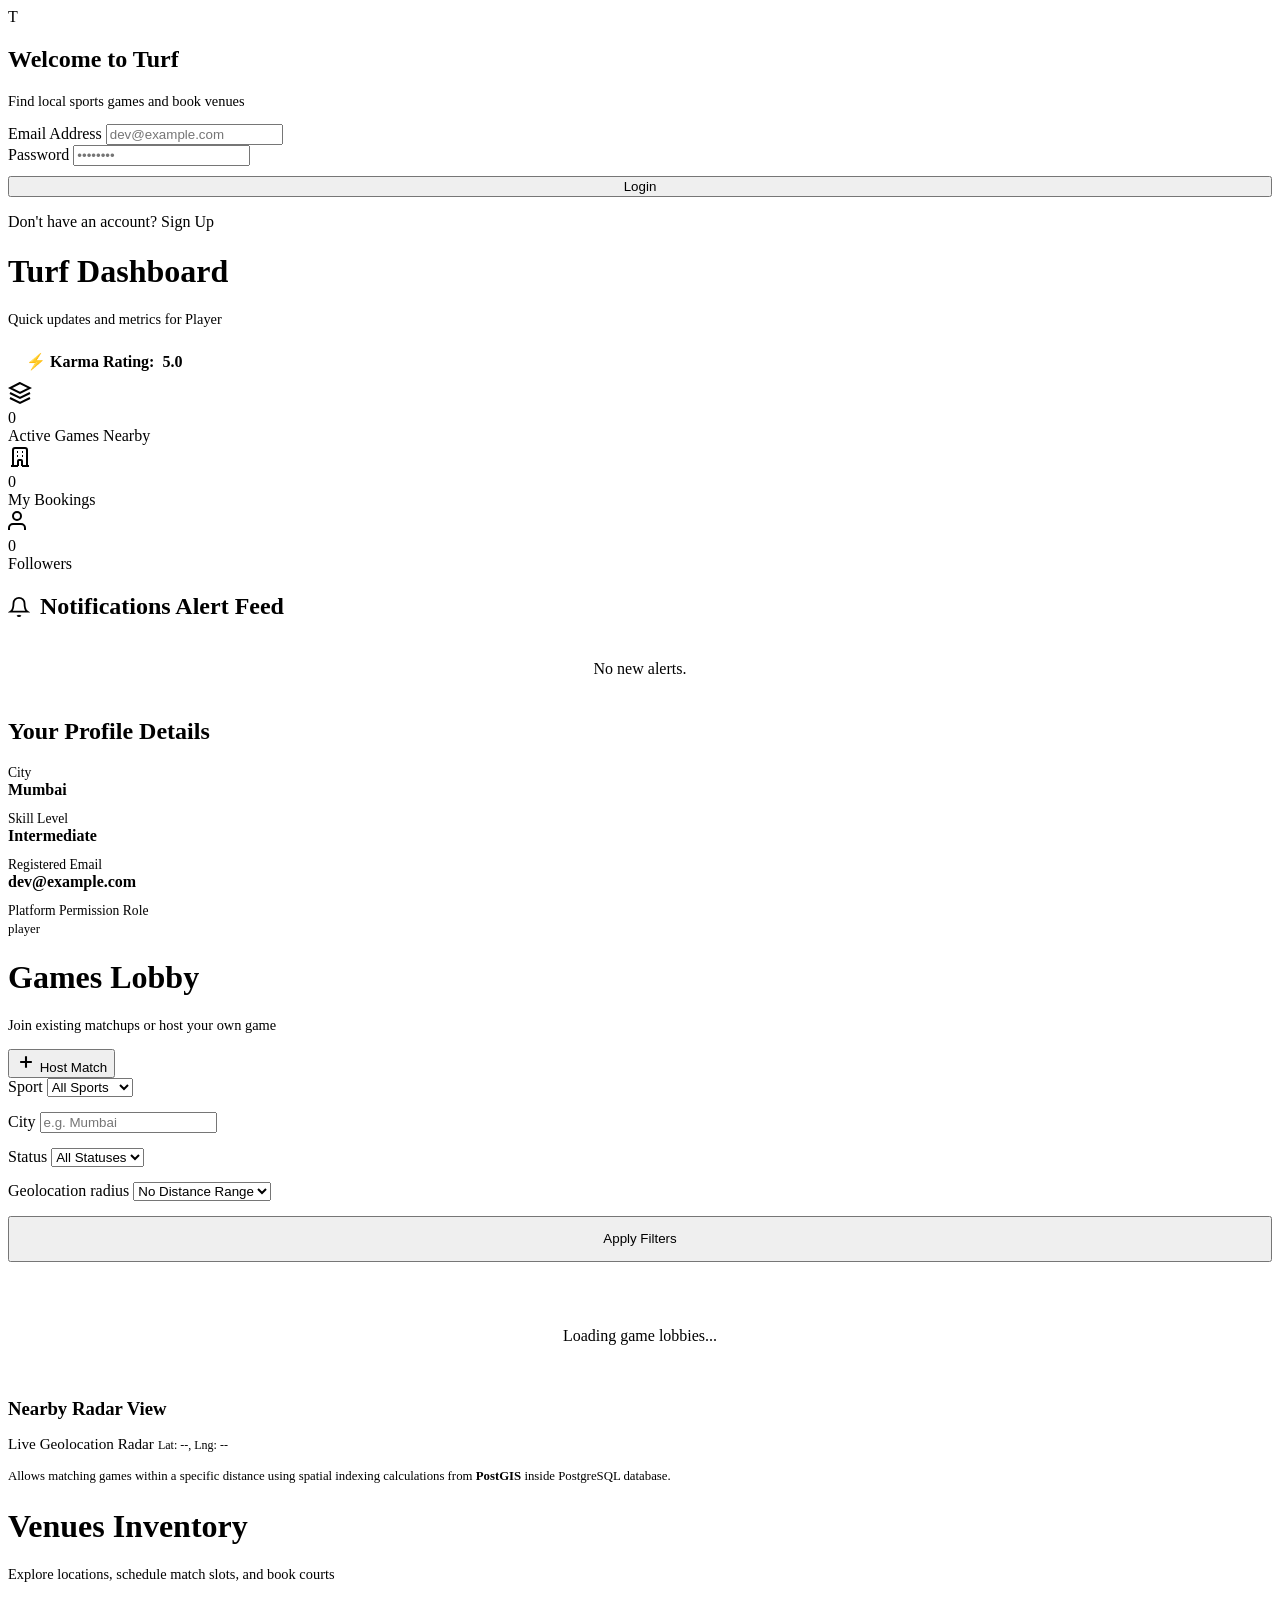
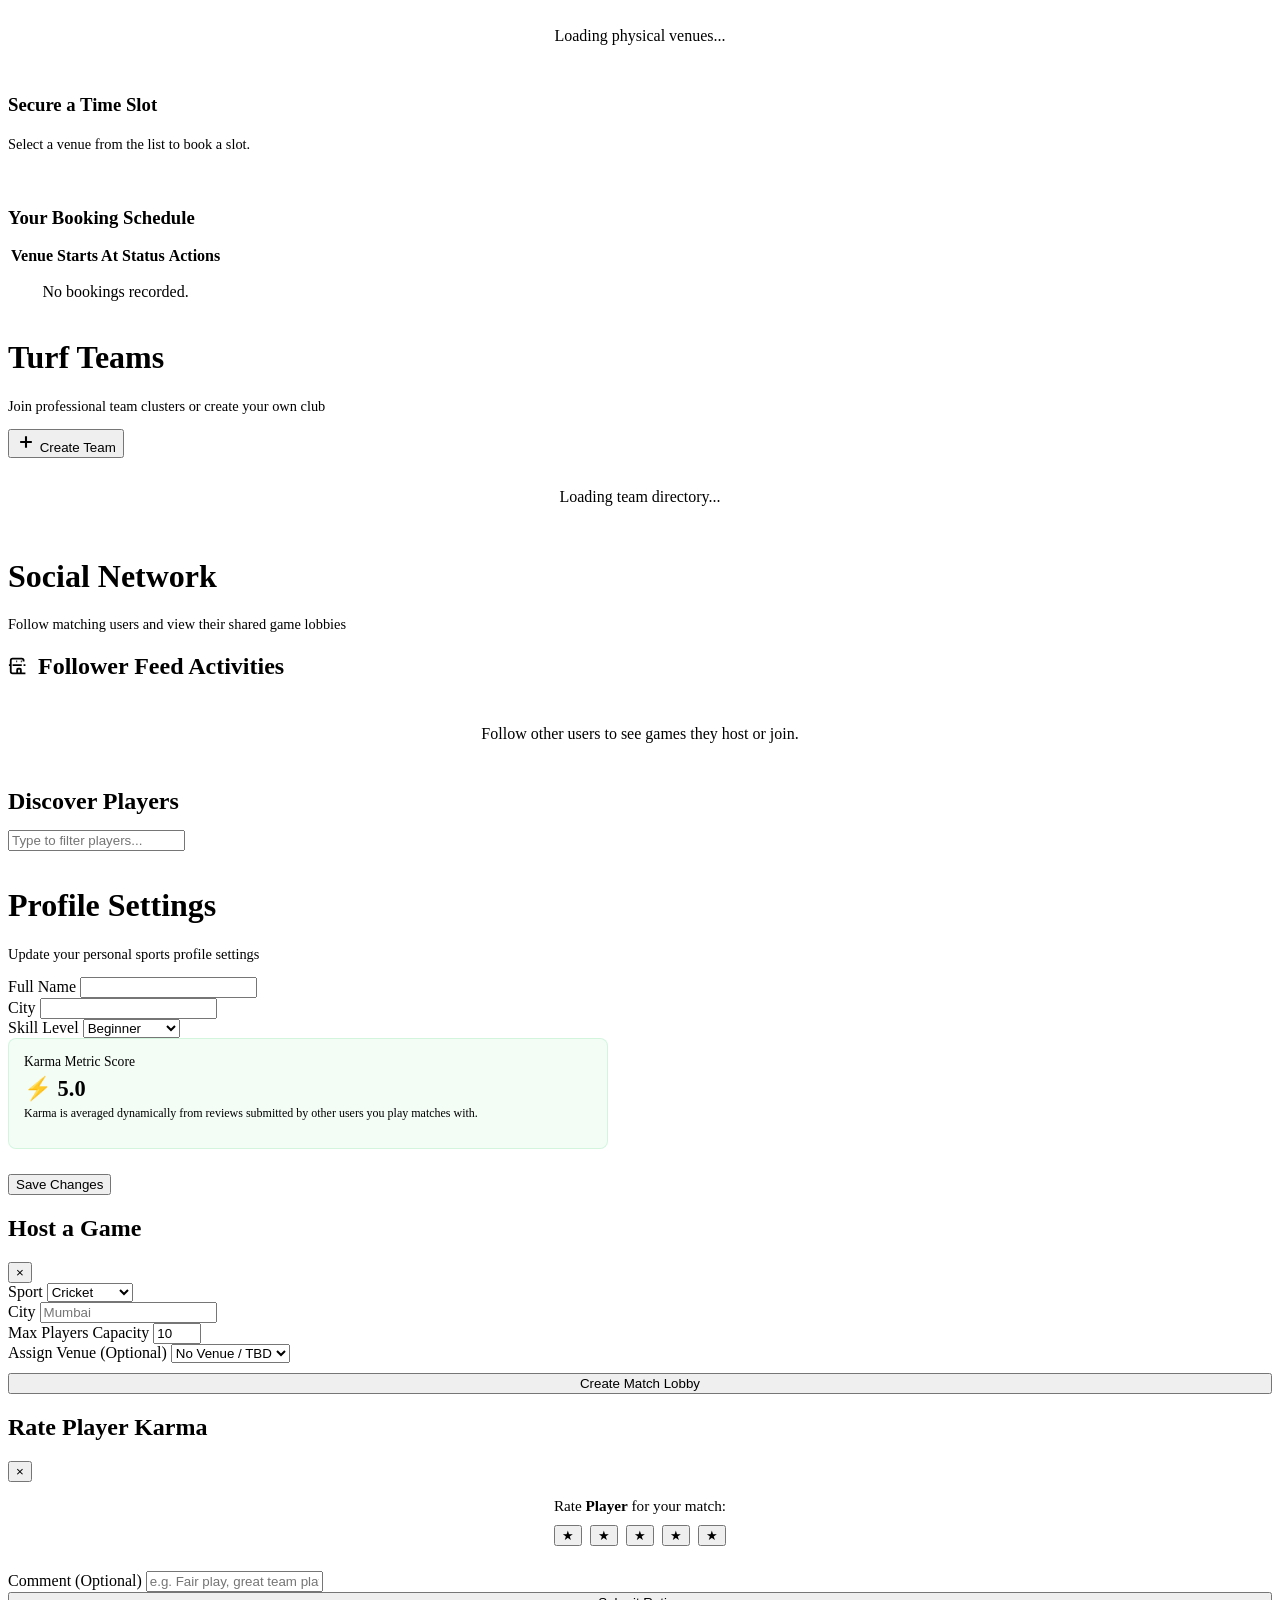
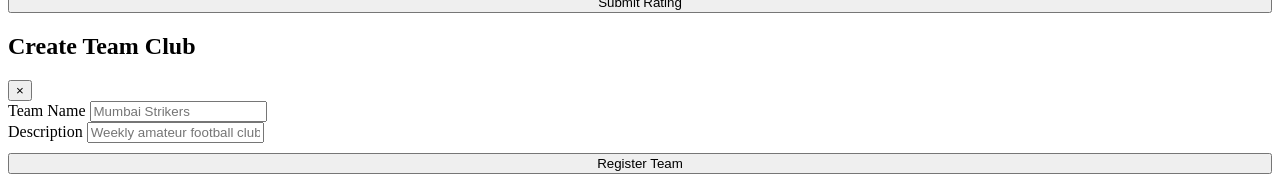
==== frontend/index.html @ a2c9634b "Initial commit" ====
<!doctype html>
<html lang="en">
  <head>
    <meta charset="UTF-8" />
    <link rel="icon" type="image/svg+xml" href="/favicon.svg" />
    <meta name="viewport" content="width=device-width, initial-scale=1.0" />
    <title>Turf — Play Without Boundaries</title>
    <link rel="stylesheet" href="/style.css">
  </head>
  <body>
    <!-- App Root Wrapper -->
    <div id="app" class="app-container">
      
      <!-- Left Navigation Sidebar (Hidden when logged out) -->
      <aside id="sidebar" class="sidebar" style="display: none;">
        <div class="brand">
          <div class="brand-logo">T</div>
          <span class="brand-name">Turf</span>
        </div>
        
        <nav>
          <ul class="nav-links">
            <li>
              <a class="nav-item active" data-view="dashboard">
                <svg width="20" height="20" fill="none" stroke="currentColor" stroke-width="2" viewBox="0 0 24 24"><rect x="3" y="3" width="7" height="9" rx="1"/><rect x="14" y="3" width="7" height="5" rx="1"/><rect x="14" y="12" width="7" height="9" rx="1"/><rect x="3" y="16" width="7" height="5" rx="1"/></svg>
                Dashboard
              </a>
            </li>
            <li>
              <a class="nav-item" data-view="games">
                <svg width="20" height="20" fill="none" stroke="currentColor" stroke-width="2" viewBox="0 0 24 24"><path d="M12 2L2 7l10 5 10-5-10-5zM2 17l10 5 10-5M2 12l10 5 10-5"/></svg>
                Games Loop
              </a>
            </li>
            <li>
              <a class="nav-item" data-view="venues">
                <svg width="20" height="20" fill="none" stroke="currentColor" stroke-width="2" viewBox="0 0 24 24"><path d="M21 10c0 7-9 13-9 13s-9-6-9-13a9 9 0 0118 0z"/><circle cx="12" cy="10" r="3"/></svg>
                Venues & Bookings
              </a>
            </li>
            <li>
              <a class="nav-item" data-view="teams">
                <svg width="20" height="20" fill="none" stroke="currentColor" stroke-width="2" viewBox="0 0 24 24"><path d="M17 21v-2a4 4 0 00-4-4H5a4 4 0 00-4 4v2"/><circle cx="9" cy="7" r="4"/><path d="M23 21v-2a4 4 0 00-3-3.87m-4-12a4 4 0 010 7.75"/></svg>
                Teams
              </a>
            </li>
            <li>
              <a class="nav-item" data-view="social">
                <svg width="20" height="20" fill="none" stroke="currentColor" stroke-width="2" viewBox="0 0 24 24"><path d="M16 21v-2a4 4 0 00-4-4H6a4 4 0 00-4 4v2"/><circle cx="9" cy="7" r="4"/><path d="M22 21v-2a4 4 0 00-3-3.87"/><path d="M16 3.13a4 4 0 010 7.75"/></svg>
                Social Network
              </a>
            </li>
            <li>
              <a class="nav-item" data-view="profile">
                <svg width="20" height="20" fill="none" stroke="currentColor" stroke-width="2" viewBox="0 0 24 24"><circle cx="12" cy="12" r="3"/><path d="M19.4 15a1.65 1.65 0 00.33 1.82l.06.06a2 2 0 11-2.83 2.83l-.06-.06a1.65 1.65 0 00-1.82-.33 1.65 1.65 0 00-1 1.51V21a2 2 0 01-4 0v-.09A1.65 1.65 0 009 19.4a1.65 1.65 0 00-1.82.33l-.06.06a2 2 0 11-2.83-2.83l.06-.06a1.65 1.65 0 00.33-1.82 1.65 1.65 0 00-1.51-1H3a2 2 0 010-4h.09A1.65 1.65 0 004.6 9a1.65 1.65 0 00-.33-1.82l-.06-.06a2 2 0 112.83-2.83l.06.06a1.65 1.65 0 001.82.33H9a1.65 1.65 0 001-1.51V3a2 2 0 014 0v.09a1.65 1.65 0 001 1.51 1.65 1.65 0 001.82-.33l.06-.06a2 2 0 112.83 2.83l-.06.06a1.65 1.65 0 00-.33 1.82V9a1.65 1.65 0 001.51 1H21a2 2 0 010 4h-.09a1.65 1.65 0 00-1.51 1z"/></svg>
                Settings Profile
              </a>
            </li>
          </ul>
        </nav>
        
        <!-- User Badge Quick View -->
        <div id="userBadge" class="user-profile-summary" style="display: none;">
          <div class="avatar" id="avatarLetter">U</div>
          <div class="user-info">
            <span class="user-name" id="badgeName">User Profile</span>
            <span class="user-karma" id="badgeKarma">⚡ 5.0 Karma</span>
          </div>
          <a id="logoutBtn" style="margin-left: auto; cursor: pointer; color: var(--danger);" title="Logout">
            <svg width="18" height="18" fill="none" stroke="currentColor" stroke-width="2" viewBox="0 0 24 24"><path d="M9 21H5a2 2 0 01-2-2V5a2 2 0 012-2h4M16 17l5-5-5-5M21 12H9"/></svg>
          </a>
        </div>
      </aside>

      <!-- Main Panel Wrapper -->
      <main id="mainPanel" class="main-content" style="width: 100%; margin-left: 0;">
        
        <!-- ========================================== -->
        <!-- VIEW 0: AUTHENTICATION (Login / Register) -->
        <!-- ========================================== -->
        <div id="view-auth" class="view-container active">
          <div class="auth-wrapper">
            <div class="auth-panel glass-panel">
              <div class="auth-header">
                <div class="brand-logo auth-logo">T</div>
                <h2 id="auth-title">Welcome to Turf</h2>
                <p style="color: var(--text-muted); font-size: 0.9rem; margin-top: 5px;">Find local sports games and book venues</p>
              </div>

              <!-- Login Form -->
              <form id="login-form">
                <div class="form-group">
                  <label class="form-label">Email Address</label>
                  <input type="email" id="login-email" class="form-input" placeholder="dev@example.com" required>
                </div>
                <div class="form-group">
                  <label class="form-label">Password</label>
                  <input type="password" id="login-password" class="form-input" placeholder="••••••••" required>
                </div>
                <button type="submit" class="btn btn-primary" style="width: 100%; margin-top: 10px;">Login</button>
              </form>

              <!-- Register Form (Hidden by default) -->
              <form id="register-form" style="display: none;">
                <div class="form-group">
                  <label class="form-label">Full Name</label>
                  <input type="text" id="register-name" class="form-input" placeholder="John Doe" required>
                </div>
                <div class="form-group">
                  <label class="form-label">Email Address</label>
                  <input type="email" id="register-email" class="form-input" placeholder="john@example.com" required>
                </div>
                <div class="form-group">
                  <label class="form-label">Password</label>
                  <input type="password" id="register-password" class="form-input" placeholder="Min. 8 characters" required>
                </div>
                <div class="form-group">
                  <label class="form-label">Skill Level</label>
                  <select id="register-skill" class="form-input form-select" required>
                    <option value="Beginner">Beginner</option>
                    <option value="Intermediate">Intermediate</option>
                    <option value="Advanced">Advanced</option>
                  </select>
                </div>
                <div class="form-group">
                  <label class="form-label">City</label>
                  <input type="text" id="register-city" class="form-input" placeholder="Mumbai" required>
                </div>
                <button type="submit" class="btn btn-primary" style="width: 100%; margin-top: 10px;">Create Account</button>
              </form>

              <div class="auth-switch">
                <p id="switch-prompt">Don't have an account? <span id="switch-to-register">Sign Up</span></p>
              </div>
            </div>
          </div>
        </div>

        <!-- ========================================== -->
        <!-- VIEW 1: DASHBOARD OVERVIEW -->
        <!-- ========================================== -->
        <div id="view-dashboard" class="view-container">
          <div class="section-header">
            <div>
              <h1 class="section-title">Turf Dashboard</h1>
              <p style="color: var(--text-muted); font-size: 0.9rem;">Quick updates and metrics for <span id="dash-username" style="color: var(--primary);">Player</span></p>
            </div>
            <div id="karma-glow-badge" class="glass-panel" style="padding: 10px 18px; border-radius: 30px; display: inline-flex; align-items: center; gap: 8px;">
              <span style="color: var(--warning); font-weight: 700;">⚡ Karma Rating:</span>
              <span id="dash-karma-val" style="font-weight: 600;">5.0</span>
            </div>
          </div>

          <div class="dashboard-grid">
            <div class="glass-panel stat-card">
              <div class="stat-icon">
                <svg width="24" height="24" fill="none" stroke="currentColor" stroke-width="2" viewBox="0 0 24 24"><path d="M12 2L2 7l10 5 10-5-10-5zM2 17l10 5 10-5M2 12l10 5 10-5"/></svg>
              </div>
              <div>
                <div class="stat-value" id="stat-active-games">0</div>
                <div class="stat-label">Active Games Nearby</div>
              </div>
            </div>

            <div class="glass-panel stat-card">
              <div class="stat-icon">
                <svg width="24" height="24" fill="none" stroke="currentColor" stroke-width="2" viewBox="0 0 24 24"><path d="M19 21V5a2 2 0 00-2-2H7a2 2 0 00-2 2v16m14 0h2m-2 0h-5m-9 0H3m2 0h5M9 7h1m-1 4h1m4-4h1m-1 4h1m-5 10v-5a1 1 0 011-1h2a1 1 0 011 1v5"/></svg>
              </div>
              <div>
                <div class="stat-value" id="stat-bookings">0</div>
                <div class="stat-label">My Bookings</div>
              </div>
            </div>

            <div class="glass-panel stat-card">
              <div class="stat-icon">
                <svg width="24" height="24" fill="none" stroke="currentColor" stroke-width="2" viewBox="0 0 24 24"><path d="M17 21v-2a4 4 0 00-4-4H5a4 4 0 00-4 4v2"/><circle cx="9" cy="7" r="4"/></svg>
              </div>
              <div>
                <div class="stat-value" id="stat-followers">0</div>
                <div class="stat-label">Followers</div>
              </div>
            </div>
          </div>

          <div class="two-col-grid">
            <!-- Notifications panel (Module 9) -->
            <div class="glass-panel">
              <h2 style="margin-bottom: 20px; display: flex; align-items: center; gap: 10px;">
                <svg width="22" height="22" fill="none" stroke="currentColor" stroke-width="2" viewBox="0 0 24 24"><path d="M18 8A6 6 0 006 8c0 7-3 9-3 9h18s-3-2-3-9M13.73 21a2 2 0 01-3.46 0"/></svg>
                Notifications Alert Feed
              </h2>
              <div class="list-container" id="dash-notifications-list">
                <div style="color: var(--text-muted); text-align: center; padding: 20px;">No new alerts.</div>
              </div>
            </div>

            <!-- Profile Overview Quick actions -->
            <div class="glass-panel">
              <h2 style="margin-bottom: 20px;">Your Profile Details</h2>
              <div style="display: flex; flex-direction: column; gap: 12px;">
                <div>
                  <span style="color: var(--text-muted); font-size: 0.85rem; display: block;">City</span>
                  <span id="dash-profile-city" style="font-weight: 600;">Mumbai</span>
                </div>
                <div>
                  <span style="color: var(--text-muted); font-size: 0.85rem; display: block;">Skill Level</span>
                  <span id="dash-profile-skill" style="font-weight: 600;">Intermediate</span>
                </div>
                <div>
                  <span style="color: var(--text-muted); font-size: 0.85rem; display: block;">Registered Email</span>
                  <span id="dash-profile-email" style="font-weight: 600;">dev@example.com</span>
                </div>
                <div>
                  <span style="color: var(--text-muted); font-size: 0.85rem; display: block;">Platform Permission Role</span>
                  <span id="dash-profile-role" class="badge badge-open" style="font-size: 0.8rem; margin-top: 4px;">player</span>
                </div>
              </div>
            </div>
          </div>
        </div>

        <!-- ========================================== -->
        <!-- VIEW 2: GAMES CORE LOOP -->
        <!-- ========================================== -->
        <div id="view-games" class="view-container">
          <div class="section-header">
            <div>
              <h1 class="section-title">Games Lobby</h1>
              <p style="color: var(--text-muted); font-size: 0.9rem;">Join existing matchups or host your own game</p>
            </div>
            <button id="openHostModalBtn" class="btn btn-primary">
              <svg width="20" height="20" fill="none" stroke="currentColor" stroke-width="2.5" viewBox="0 0 24 24"><path d="M12 5v14M5 12h14"/></svg>
              Host Match
            </button>
          </div>

          <!-- Filters Row -->
          <div class="glass-panel" style="margin-bottom: 30px; display: grid; grid-template-columns: repeat(auto-fit, minmax(180px, 1fr)) auto; gap: 15px; align-items: end;">
            <div class="form-group" style="margin-bottom: 0;">
              <label class="form-label">Sport</label>
              <select id="filter-game-sport" class="form-input form-select">
                <option value="">All Sports</option>
                <option value="Cricket">Cricket</option>
                <option value="Football">Football</option>
                <option value="Basketball">Basketball</option>
                <option value="Tennis">Tennis</option>
                <option value="Badminton">Badminton</option>
              </select>
            </div>
            <div class="form-group" style="margin-bottom: 0;">
              <label class="form-label">City</label>
              <input type="text" id="filter-game-city" class="form-input" placeholder="e.g. Mumbai">
            </div>
            <div class="form-group" style="margin-bottom: 0;">
              <label class="form-label">Status</label>
              <select id="filter-game-status" class="form-input form-select">
                <option value="">All Statuses</option>
                <option value="open">Open Slots</option>
                <option value="full">Full Games</option>
              </select>
            </div>
            <div class="form-group" style="margin-bottom: 0;">
              <label class="form-label">Geolocation radius</label>
              <select id="filter-game-radius" class="form-input form-select">
                <option value="">No Distance Range</option>
                <option value="5">Within 5 km</option>
                <option value="15">Within 15 km</option>
                <option value="30">Within 30 km</option>
              </select>
            </div>
            <button id="btnFilterGames" class="btn btn-secondary" style="height: 46px;">Apply Filters</button>
          </div>

          <!-- Main Layout Split: Active games + Visual Geolocation Map Map -->
          <div class="two-col-grid">
            <div class="list-container" id="games-list">
              <!-- Dynamically populated -->
              <div style="text-align: center; color: var(--text-muted); padding: 35px;" class="glass-panel">
                Loading game lobbies...
              </div>
            </div>

            <!-- Geolocation panel showing coordinates & mock visual radar -->
            <div style="display: flex; flex-direction: column; gap: 20px;">
              <div class="glass-panel">
                <h3 style="margin-bottom: 15px;">Nearby Radar View</h3>
                <div class="map-placeholder">
                  <div class="map-grid-lines"></div>
                  <div class="map-marker"></div>
                  <span style="font-weight: 500; font-size: 0.95rem; z-index: 2;">Live Geolocation Radar</span>
                  <span id="radar-coordinates" style="font-size: 0.75rem; color: var(--accent); z-index: 2;">Lat: --, Lng: --</span>
                </div>
                <div style="margin-top: 15px; font-size: 0.8rem; color: var(--text-muted); line-height: 1.4;">
                  Allows matching games within a specific distance using spatial indexing calculations from <strong>PostGIS</strong> inside PostgreSQL database.
                </div>
              </div>

              <!-- Active Chat room container when joined -->
              <div class="glass-panel" id="active-game-chat-wrapper" style="display: none;">
                <h3 style="margin-bottom: 15px; display: flex; align-items: center; justify-content: space-between;">
                  <span style="display: flex; align-items: center; gap: 8px;">
                    <span style="color: var(--primary);">●</span> Chat Room
                  </span>
                  <span id="chat-game-sport" style="font-size: 0.75rem; text-transform: uppercase; color: var(--text-muted);">Cricket</span>
                </h3>
                
                <div class="chat-container">
                  <div class="chat-messages" id="chat-messages-box">
                    <!-- Loaded dynamically -->
                  </div>
                  <form id="chat-send-form" class="chat-input-row">
                    <input type="text" id="chat-input-body" class="form-input" placeholder="Type a message..." required autocomplete="off">
                    <button type="submit" class="btn btn-primary" style="padding: 12px 18px;">Send</button>
                  </form>
                </div>
              </div>
            </div>
          </div>
        </div>

        <!-- ========================================== -->
        <!-- VIEW 3: VENUES & BOOKINGS -->
        <!-- ========================================== -->
        <div id="view-venues" class="view-container">
          <div class="section-header">
            <div>
              <h1 class="section-title">Venues Inventory</h1>
              <p style="color: var(--text-muted); font-size: 0.9rem;">Explore locations, schedule match slots, and book courts</p>
            </div>
          </div>

          <div class="two-col-grid">
            <!-- Venues Inventory list -->
            <div class="list-container" id="venues-list">
              <!-- Dynamically populated -->
              <div style="text-align: center; color: var(--text-muted); padding: 30px;" class="glass-panel">
                Loading physical venues...
              </div>
            </div>

            <!-- Booking panel -->
            <div style="display: flex; flex-direction: column; gap: 20px;">
              <div class="glass-panel">
                <h3 id="booking-panel-title" style="margin-bottom: 20px; color: var(--primary);">Secure a Time Slot</h3>
                <p id="booking-venue-select-prompt" style="color: var(--text-muted); font-size: 0.9rem; margin-bottom: 15px;">Select a venue from the list to book a slot.</p>
                
                <form id="booking-form" style="display: none;">
                  <input type="hidden" id="booking-venue-id">
                  
                  <div class="form-group">
                    <label class="form-label">Venue Name</label>
                    <input type="text" id="booking-venue-name" class="form-input" readonly style="background: hsla(222, 47%, 5%, 0.5); border-color: var(--glass-border);">
                  </div>
                  
                  <div class="form-group">
                    <label class="form-label">Booking Start Date & Time</label>
                    <input type="datetime-local" id="booking-start" class="form-input" required>
                  </div>
                  
                  <div class="form-group">
                    <label class="form-label">Booking End Date & Time</label>
                    <input type="datetime-local" id="booking-end" class="form-input" required>
                  </div>

                  <div style="background: hsla(190, 90%, 50%, 0.05); border: 1px solid hsla(190, 90%, 50%, 0.15); padding: 12px; border-radius: 8px; font-size: 0.8rem; margin-bottom: 20px; line-height: 1.4;">
                    <strong>Concurrency Notice:</strong> Double bookings are strictly prevented using row-level transactional locking (<code>SELECT ... FOR UPDATE</code>) on scheduling overlapping time slots.
                  </div>

                  <button type="submit" class="btn btn-primary" style="width: 100%;">Book Venue (Razorpay Checkout)</button>
                </form>
              </div>

              <!-- List of user bookings (Module 4) -->
              <div class="glass-panel">
                <h3 style="margin-bottom: 15px;">Your Booking Schedule</h3>
                <div style="overflow-x: auto;">
                  <table class="scheduler-table">
                    <thead>
                      <tr>
                        <th>Venue</th>
                        <th>Starts At</th>
                        <th>Status</th>
                        <th>Actions</th>
                      </tr>
                    </thead>
                    <tbody id="user-bookings-table-body">
                      <tr>
                        <td colspan="4" style="color: var(--text-muted); text-align: center; padding: 15px;">No bookings recorded.</td>
                      </tr>
                    </tbody>
                  </table>
                </div>
              </div>
            </div>
          </div>
        </div>

        <!-- ========================================== -->
        <!-- VIEW 4: TEAMS -->
        <!-- ========================================== -->
        <div id="view-teams" class="view-container">
          <div class="section-header">
            <div>
              <h1 class="section-title">Turf Teams</h1>
              <p style="color: var(--text-muted); font-size: 0.9rem;">Join professional team clusters or create your own club</p>
            </div>
            <button id="openTeamModalBtn" class="btn btn-primary">
              <svg width="20" height="20" fill="none" stroke="currentColor" stroke-width="2.5" viewBox="0 0 24 24"><path d="M12 5v14M5 12h14"/></svg>
              Create Team
            </button>
          </div>

          <div class="two-col-grid">
            <!-- Teams directory -->
            <div class="list-container" id="teams-list">
              <!-- Dynamically populated -->
              <div style="text-align: center; color: var(--text-muted); padding: 30px;" class="glass-panel">
                Loading team directory...
              </div>
            </div>

            <!-- Selected Team Detail view -->
            <div class="glass-panel" id="team-detail-panel" style="display: none;">
              <h2 id="team-detail-name" style="margin-bottom: 6px; color: var(--accent);">Team Detail</h2>
              <p id="team-detail-desc" style="color: var(--text-muted); font-size: 0.9rem; margin-bottom: 20px; line-height: 1.4;">No description.</p>
              
              <h3 style="font-size: 1.1rem; margin-bottom: 12px; border-bottom: 1px solid var(--glass-border); padding-bottom: 8px;">Members list</h3>
              <ul id="team-members-list" style="list-style: none; display: flex; flex-direction: column; gap: 10px; margin-bottom: 25px;">
                <!-- Filled dynamically -->
              </ul>

              <!-- Allow hosting games for teams -->
              <div id="team-action-host-game" style="display: none; padding-top: 15px; border-top: 1px solid var(--glass-border);">
                <button id="teamHostGameBtn" class="btn btn-secondary" style="width: 100%;">Host Match for this Team</button>
              </div>
            </div>
          </div>
        </div>

        <!-- ========================================== -->
        <!-- VIEW 5: SOCIAL GRAPH -->
        <!-- ========================================== -->
        <div id="view-social" class="view-container">
          <div class="section-header">
            <div>
              <h1 class="section-title">Social Network</h1>
              <p style="color: var(--text-muted); font-size: 0.9rem;">Follow matching users and view their shared game lobbies</p>
            </div>
          </div>

          <div class="two-col-grid">
            <!-- Social Activities list -->
            <div class="glass-panel">
              <h2 style="margin-bottom: 20px; display: flex; align-items: center; gap: 8px;">
                <svg width="22" height="22" fill="none" stroke="currentColor" stroke-width="2" viewBox="0 0 24 24"><path d="M19 20H5a2 2 0 01-2-2V6a2 2 0 012-2h10a2 2 0 012 2v1m2 4h-2m-2 0h-5m-9 0H3m2 0h5M9 7h1m-1 4h1m4-4h1m-1 4h1m-5 10v-5a1 1 0 011-1h2a1 1 0 011 1v5"/></svg>
                Follower Feed Activities
              </h2>
              <div class="list-container" id="social-feed-list">
                <div style="color: var(--text-muted); text-align: center; padding: 25px;">Follow other users to see games they host or join.</div>
              </div>
            </div>

            <!-- Follow users directory -->
            <div class="glass-panel">
              <h2 style="margin-bottom: 15px;">Discover Players</h2>
              <div class="form-group">
                <input type="text" id="social-search-input" class="form-input" placeholder="Type to filter players...">
              </div>
              <div class="list-container" id="social-players-list" style="margin-top: 15px; max-height: 400px; overflow-y: auto;">
                <!-- Populated dynamically -->
              </div>
            </div>
          </div>
        </div>

        <!-- ========================================== -->
        <!-- VIEW 6: SETTINGS PROFILE -->
        <!-- ========================================== -->
        <div id="view-profile" class="view-container">
          <div class="section-header">
            <div>
              <h1 class="section-title">Profile Settings</h1>
              <p style="color: var(--text-muted); font-size: 0.9rem;">Update your personal sports profile settings</p>
            </div>
          </div>

          <div class="glass-panel" style="max-width: 600px;">
            <form id="profile-update-form">
              <div class="form-group">
                <label class="form-label">Full Name</label>
                <input type="text" id="profile-name" class="form-input" required>
              </div>
              <div class="form-group">
                <label class="form-label">City</label>
                <input type="text" id="profile-city" class="form-input" required>
              </div>
              <div class="form-group">
                <label class="form-label">Skill Level</label>
                <select id="profile-skill" class="form-input form-select" required>
                  <option value="Beginner">Beginner</option>
                  <option value="Intermediate">Intermediate</option>
                  <option value="Advanced">Advanced</option>
                </select>
              </div>
              
              <div style="background: hsla(142, 76%, 45%, 0.05); border: 1px solid hsla(142, 76%, 45%, 0.15); padding: 15px; border-radius: 8px; margin-bottom: 25px;">
                <span style="font-size: 0.85rem; color: var(--text-muted); display: block; margin-bottom: 5px;">Karma Metric Score</span>
                <span style="font-size: 1.4rem; font-weight: 700; color: var(--warning);">⚡ <span id="profile-karma-val">5.0</span></span>
                <p style="font-size: 0.75rem; color: var(--text-muted); margin-top: 4px;">Karma is averaged dynamically from reviews submitted by other users you play matches with.</p>
              </div>

              <button type="submit" class="btn btn-primary">Save Changes</button>
            </form>
          </div>
        </div>

      </main>
    </div>

    <!-- ========================================== -->
    <!-- DIALOG MODAL 1: HOST A GAME -->
    <!-- ========================================== -->
    <div id="modal-host-game" class="modal-overlay">
      <div class="modal-content glass-panel">
        <div class="modal-header">
          <h2 style="color: var(--primary);">Host a Game</h2>
          <button class="modal-close" onclick="toggleModal('modal-host-game', false)">&times;</button>
        </div>
        <form id="host-game-form">
          <div class="form-group">
            <label class="form-label">Sport</label>
            <select id="host-sport" class="form-input form-select" required>
              <option value="Cricket">Cricket</option>
              <option value="Football">Football</option>
              <option value="Basketball">Basketball</option>
              <option value="Tennis">Tennis</option>
              <option value="Badminton">Badminton</option>
            </select>
          </div>
          <div class="form-group">
            <label class="form-label">City</label>
            <input type="text" id="host-city" class="form-input" placeholder="Mumbai" required>
          </div>
          <div class="form-group">
            <label class="form-label">Max Players Capacity</label>
            <input type="number" id="host-max-players" class="form-input" min="2" max="50" value="10" required>
          </div>
          <div class="form-group">
            <label class="form-label">Assign Venue (Optional)</label>
            <select id="host-venue" class="form-input form-select">
              <option value="">No Venue / TBD</option>
              <!-- Populated dynamically -->
            </select>
          </div>
          <div class="form-group" style="display: none;" id="host-team-group">
            <label class="form-label">Host on behalf of Team</label>
            <select id="host-team" class="form-input form-select">
              <option value="">No Team (Individual Host)</option>
              <!-- Populated dynamically -->
            </select>
          </div>
          <button type="submit" class="btn btn-primary" style="width: 100%; margin-top: 10px;">Create Match Lobby</button>
        </form>
      </div>
    </div>

    <!-- ========================================== -->
    <!-- DIALOG MODAL 2: RATE PLAYER -->
    <!-- ========================================== -->
    <div id="modal-rate-player" class="modal-overlay">
      <div class="modal-content glass-panel">
        <div class="modal-header">
          <h2 style="color: var(--warning);">Rate Player Karma</h2>
          <button class="modal-close" onclick="toggleModal('modal-rate-player', false)">&times;</button>
        </div>
        <form id="rate-player-form">
          <input type="hidden" id="rate-game-id">
          <input type="hidden" id="rate-user-id">
          
          <div class="form-group" style="text-align: center; margin-bottom: 25px;">
            <p style="color: var(--text-muted); font-size: 0.95rem; margin-bottom: 10px;">Rate <strong id="rate-target-name" style="color: var(--text-main);">Player</strong> for your match:</p>
            <div style="display: inline-flex; gap: 8px; justify-content: center;">
              <button type="button" class="rating-star-btn" data-val="1">★</button>
              <button type="button" class="rating-star-btn" data-val="2">★</button>
              <button type="button" class="rating-star-btn" data-val="3">★</button>
              <button type="button" class="rating-star-btn" data-val="4">★</button>
              <button type="button" class="rating-star-btn" data-val="5">★</button>
            </div>
            <input type="hidden" id="rate-score-input" required value="">
          </div>

          <div class="form-group">
            <label class="form-label">Comment (Optional)</label>
            <input type="text" id="rate-comment" class="form-input" placeholder="e.g. Fair play, great team player!">
          </div>

          <button type="submit" class="btn btn-primary" style="width: 100%;">Submit Rating</button>
        </form>
      </div>
    </div>

    <!-- ========================================== -->
    <!-- DIALOG MODAL 3: CREATE TEAM -->
    <!-- ========================================== -->
    <div id="modal-create-team" class="modal-overlay">
      <div class="modal-content glass-panel">
        <div class="modal-header">
          <h2 style="color: var(--accent);">Create Team Club</h2>
          <button class="modal-close" onclick="toggleModal('modal-create-team', false)">&times;</button>
        </div>
        <form id="create-team-form">
          <div class="form-group">
            <label class="form-label">Team Name</label>
            <input type="text" id="team-name" class="form-input" placeholder="Mumbai Strikers" required>
          </div>
          <div class="form-group">
            <label class="form-label">Description</label>
            <input type="text" id="team-desc" class="form-input" placeholder="Weekly amateur football club. All levels welcome.">
          </div>
          <button type="submit" class="btn btn-primary" style="width: 100%; margin-top: 10px;">Register Team</button>
        </form>
      </div>
    </div>

    <!-- Toast Notifications Container -->
    <div class="toast-container" id="toast-holder"></div>

    <!-- Core App Logic Script -->
    <script type="module" src="/app.js"></script>
  </body>
</html>
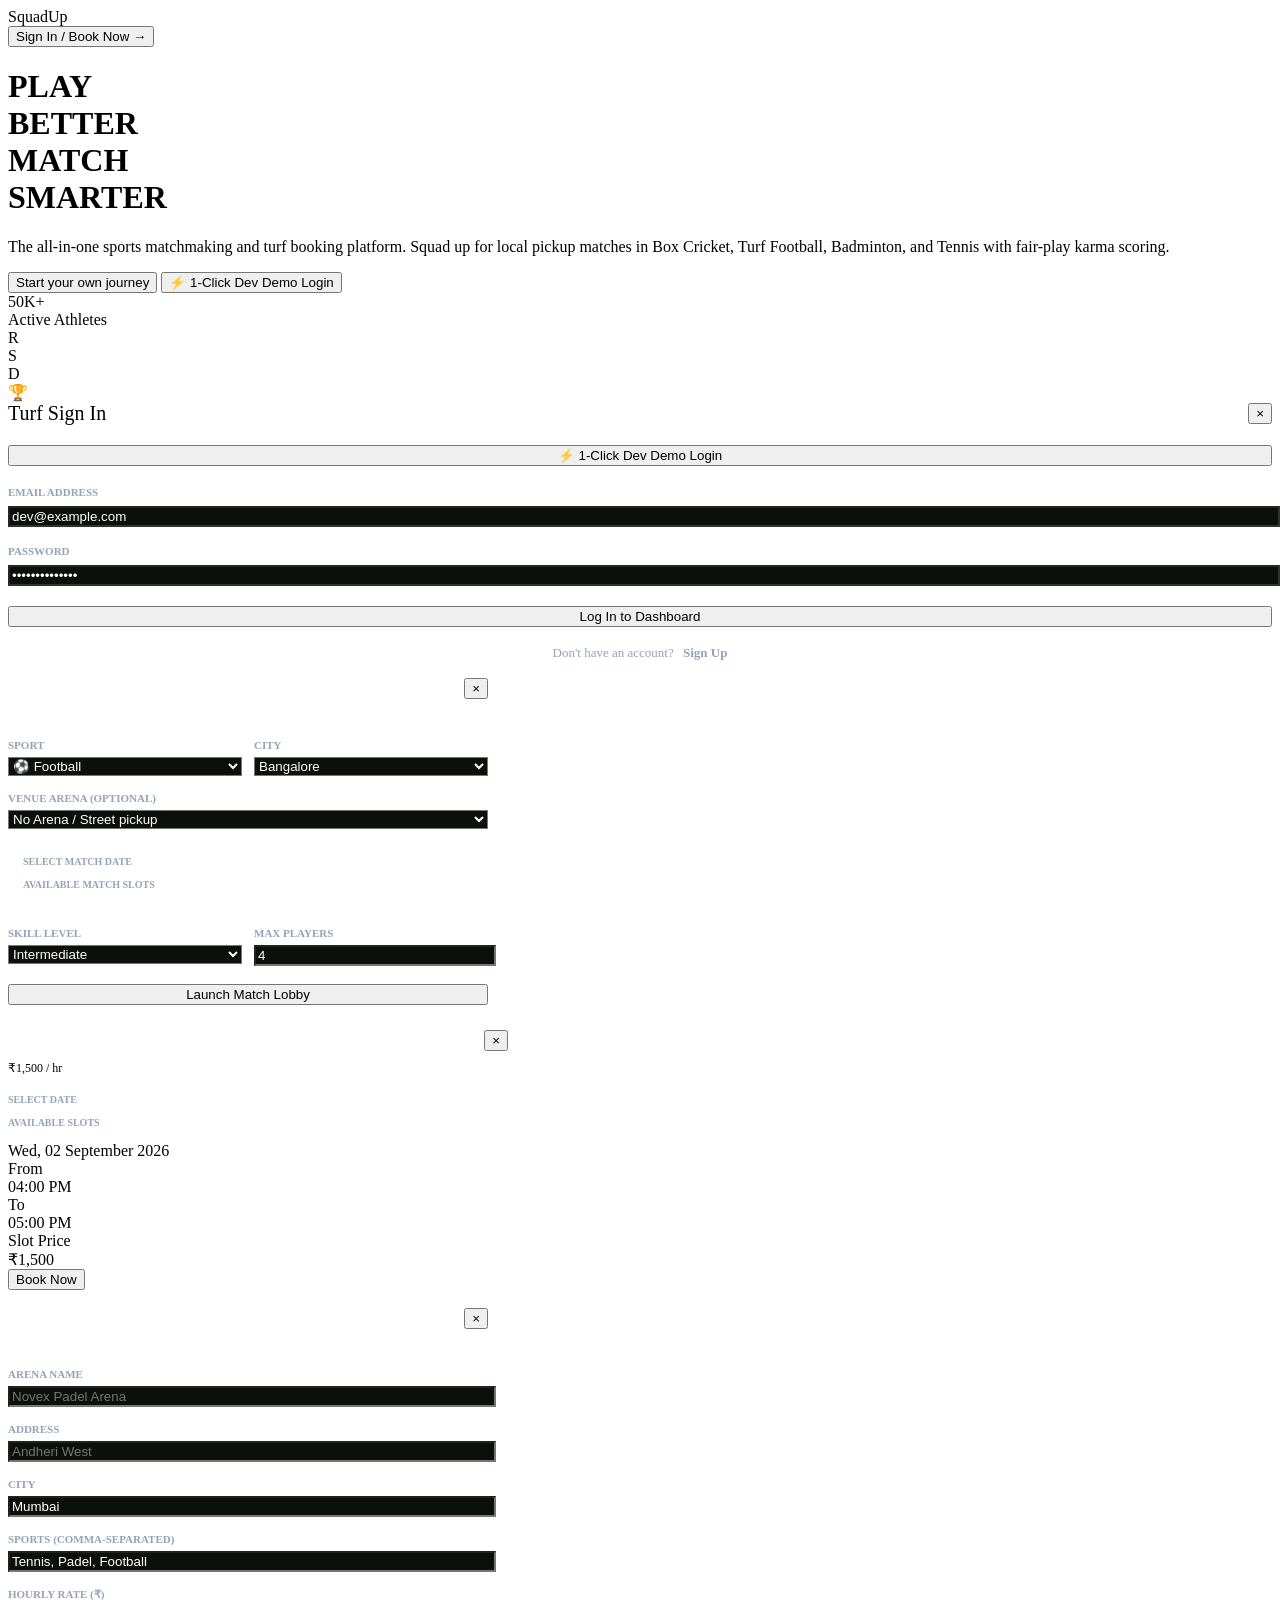
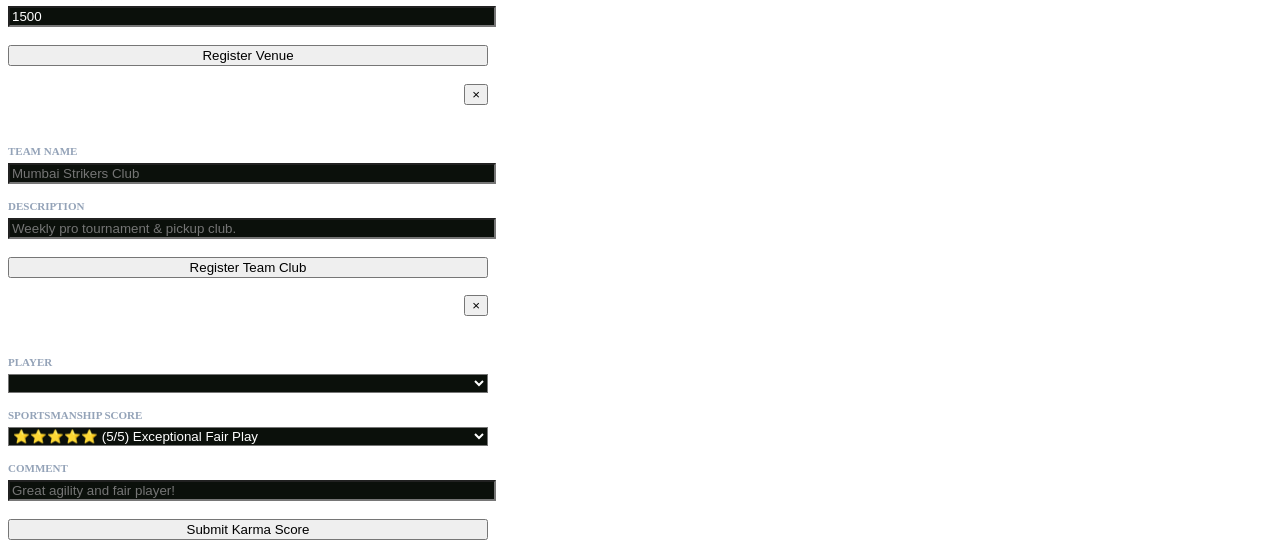
==== commit 9093eb1f: "SquadUp full stack update ready for deployment" ====
--- a/frontend/index.html
+++ b/frontend/index.html
@@ -2,631 +2,722 @@
 <html lang="en">
   <head>
     <meta charset="UTF-8" />
-    <link rel="icon" type="image/svg+xml" href="/favicon.svg" />
+    <link rel="icon" type="image/svg+xml" href="data:image/svg+xml,<svg xmlns='http://www.w3.org/2000/svg' viewBox='0 0 100 100'><text y='.9em' font-size='90'>🎾</text></svg>" />
     <meta name="viewport" content="width=device-width, initial-scale=1.0" />
-    <title>Turf — Play Without Boundaries</title>
+    <title>SquadUp — Sports Matchmaking & Turf Booking</title>
     <link rel="stylesheet" href="/style.css">
   </head>
   <body>
-    <!-- App Root Wrapper -->
-    <div id="app" class="app-container">
-      
-      <!-- Left Navigation Sidebar (Hidden when logged out) -->
-      <aside id="sidebar" class="sidebar" style="display: none;">
-        <div class="brand">
-          <div class="brand-logo">T</div>
-          <span class="brand-name">Turf</span>
-        </div>
+    <div id="app">
+
+      <!-- ========================================== -->
+      <!-- VIEW 0: HERO LANDING & AUTH (SquadUp)      -->
+      <!-- ========================================== -->
+      <div id="view-auth" class="hero-landing-wrapper">
         
-        <nav>
-          <ul class="nav-links">
-            <li>
-              <a class="nav-item active" data-view="dashboard">
-                <svg width="20" height="20" fill="none" stroke="currentColor" stroke-width="2" viewBox="0 0 24 24"><rect x="3" y="3" width="7" height="9" rx="1"/><rect x="14" y="3" width="7" height="5" rx="1"/><rect x="14" y="12" width="7" height="9" rx="1"/><rect x="3" y="16" width="7" height="5" rx="1"/></svg>
-                Dashboard
-              </a>
-            </li>
-            <li>
-              <a class="nav-item" data-view="games">
-                <svg width="20" height="20" fill="none" stroke="currentColor" stroke-width="2" viewBox="0 0 24 24"><path d="M12 2L2 7l10 5 10-5-10-5zM2 17l10 5 10-5M2 12l10 5 10-5"/></svg>
-                Games Loop
-              </a>
-            </li>
-            <li>
-              <a class="nav-item" data-view="venues">
-                <svg width="20" height="20" fill="none" stroke="currentColor" stroke-width="2" viewBox="0 0 24 24"><path d="M21 10c0 7-9 13-9 13s-9-6-9-13a9 9 0 0118 0z"/><circle cx="12" cy="10" r="3"/></svg>
-                Venues & Bookings
-              </a>
-            </li>
-            <li>
-              <a class="nav-item" data-view="teams">
-                <svg width="20" height="20" fill="none" stroke="currentColor" stroke-width="2" viewBox="0 0 24 24"><path d="M17 21v-2a4 4 0 00-4-4H5a4 4 0 00-4 4v2"/><circle cx="9" cy="7" r="4"/><path d="M23 21v-2a4 4 0 00-3-3.87m-4-12a4 4 0 010 7.75"/></svg>
-                Teams
-              </a>
-            </li>
-            <li>
-              <a class="nav-item" data-view="social">
-                <svg width="20" height="20" fill="none" stroke="currentColor" stroke-width="2" viewBox="0 0 24 24"><path d="M16 21v-2a4 4 0 00-4-4H6a4 4 0 00-4 4v2"/><circle cx="9" cy="7" r="4"/><path d="M22 21v-2a4 4 0 00-3-3.87"/><path d="M16 3.13a4 4 0 010 7.75"/></svg>
-                Social Network
-              </a>
-            </li>
-            <li>
-              <a class="nav-item" data-view="profile">
-                <svg width="20" height="20" fill="none" stroke="currentColor" stroke-width="2" viewBox="0 0 24 24"><circle cx="12" cy="12" r="3"/><path d="M19.4 15a1.65 1.65 0 00.33 1.82l.06.06a2 2 0 11-2.83 2.83l-.06-.06a1.65 1.65 0 00-1.82-.33 1.65 1.65 0 00-1 1.51V21a2 2 0 01-4 0v-.09A1.65 1.65 0 009 19.4a1.65 1.65 0 00-1.82.33l-.06.06a2 2 0 11-2.83-2.83l.06-.06a1.65 1.65 0 00.33-1.82 1.65 1.65 0 00-1.51-1H3a2 2 0 010-4h.09A1.65 1.65 0 004.6 9a1.65 1.65 0 00-.33-1.82l-.06-.06a2 2 0 112.83-2.83l.06.06a1.65 1.65 0 001.82.33H9a1.65 1.65 0 001-1.51V3a2 2 0 014 0v.09a1.65 1.65 0 001 1.51 1.65 1.65 0 001.82-.33l.06-.06a2 2 0 112.83 2.83l-.06.06a1.65 1.65 0 00-.33 1.82V9a1.65 1.65 0 001.51 1H21a2 2 0 010 4h-.09a1.65 1.65 0 00-1.51 1z"/></svg>
-                Settings Profile
-              </a>
-            </li>
-          </ul>
-        </nav>
+        <!-- Floating Frosted Header -->
+        <header class="hero-header">
+          <div class="hero-brand">
+            <div class="hero-brand-ball"></div>
+            <span>SquadUp</span>
+          </div>
+
+          <button class="hero-auth-btn" id="hero-login-trigger-btn" onclick="toggleAuthModal(true)">
+            <span>Sign In / Book Now &rarr;</span>
+          </button>
+        </header>
+
+        <!-- Giant Editorial Hero Content -->
+        <div class="hero-body-content">
+          <h1 class="hero-massive-title">
+            PLAY<br>
+            BETTER<br>
+            MATCH<br>
+            SMARTER
+          </h1>
+          <p class="hero-subtitle">
+            The all-in-one sports matchmaking and turf booking platform. Squad up for local pickup matches in Box Cricket, Turf Football, Badminton, and Tennis with fair-play karma scoring.
+          </p>
+
+          <div class="hero-cta-group">
+            <button type="button" class="btn-coral-journey" onclick="toggleAuthModal(true)">
+              Start your own journey
+            </button>
+            <button type="button" class="btn-lime-dev" id="quick-dev-login-btn">
+              ⚡ 1-Click Dev Demo Login
+            </button>
+          </div>
+        </div>
+
+        <!-- Floating Proof Widget (Bottom Right) -->
+        <div class="hero-proof-card">
+          <div>
+            <div class="proof-number">50K<span>+</span></div>
+            <div class="proof-label">Active Athletes</div>
+            <div class="proof-avatars-row">
+              <div class="proof-avatar-dot">R</div>
+              <div class="proof-avatar-dot">S</div>
+              <div class="proof-avatar-dot">D</div>
+            </div>
+          </div>
+          <div class="proof-thumb-preview">🏆</div>
+        </div>
+
+        <!-- Auth Popup Form Card (Opened on CTA) -->
+        <div id="auth-modal-card" class="auth-popup-card">
+          <div style="display: flex; align-items: center; justify-content: space-between; margin-bottom: 20px;">
+            <div class="hero-brand" style="font-size: 20px;">
+              <div class="hero-brand-ball"></div>
+              <span>Turf Sign In</span>
+            </div>
+            <button type="button" class="topbar-round-btn" onclick="toggleAuthModal(false)">&times;</button>
+          </div>
+
+          <!-- Quick Dev Demo Login -->
+          <button type="button" class="btn-lime-dev" id="popup-dev-login-btn" style="width: 100%; margin-bottom: 16px;">
+            ⚡ 1-Click Dev Demo Login
+          </button>
+
+          <!-- Login Form -->
+          <form id="login-form">
+            <div style="margin-bottom: 14px;">
+              <label style="font-size: 11px; font-weight: 700; color: #94A3B8; text-transform: uppercase;">Email Address</label>
+              <input type="email" id="login-email" class="filter-pill-canvas" style="width: 100%; margin-top: 6px; border-radius: var(--radius-md); background: #0B100B; color: #FFF; border-color: rgba(255,255,255,0.15);" value="dev@example.com" required>
+            </div>
+            <div style="margin-bottom: 20px;">
+              <label style="font-size: 11px; font-weight: 700; color: #94A3B8; text-transform: uppercase;">Password</label>
+              <input type="password" id="login-password" class="filter-pill-canvas" style="width: 100%; margin-top: 6px; border-radius: var(--radius-md); background: #0B100B; color: #FFF; border-color: rgba(255,255,255,0.15);" value="devpassword123" required>
+            </div>
+            <button type="submit" class="btn-coral-journey" style="width: 100%;">Log In to Dashboard</button>
+          </form>
+
+          <!-- Register Form (Hidden by default) -->
+          <form id="register-form" style="display: none;">
+            <div style="margin-bottom: 12px;">
+              <label style="font-size: 11px; font-weight: 700; color: #94A3B8; text-transform: uppercase;">Full Name</label>
+              <input type="text" id="register-name" class="filter-pill-canvas" style="width: 100%; margin-top: 4px; border-radius: var(--radius-md); background: #0B100B; color: #FFF;" placeholder="Rajat Sharma" required>
+            </div>
+            <div style="margin-bottom: 12px;">
+              <label style="font-size: 11px; font-weight: 700; color: #94A3B8; text-transform: uppercase;">Email</label>
+              <input type="email" id="register-email" class="filter-pill-canvas" style="width: 100%; margin-top: 4px; border-radius: var(--radius-md); background: #0B100B; color: #FFF;" placeholder="rajat@example.com" required>
+            </div>
+            <div style="margin-bottom: 12px;">
+              <label style="font-size: 11px; font-weight: 700; color: #94A3B8; text-transform: uppercase;">Password</label>
+              <input type="password" id="register-password" class="filter-pill-canvas" style="width: 100%; margin-top: 4px; border-radius: var(--radius-md); background: #0B100B; color: #FFF;" placeholder="Min. 8 characters" required>
+            </div>
+            <div style="margin-bottom: 12px;">
+              <label style="font-size: 11px; font-weight: 700; color: #94A3B8; text-transform: uppercase;">Skill Level</label>
+              <select id="register-skill" class="filter-pill-canvas" style="width: 100%; margin-top: 4px; border-radius: var(--radius-md); background: #0B100B; color: #FFF;">
+                <option value="Beginner">Beginner (Casual games)</option>
+                <option value="Intermediate" selected>Intermediate (Regular player)</option>
+                <option value="Advanced">Advanced (Competitive club level)</option>
+              </select>
+            </div>
+            <div style="margin-bottom: 16px;">
+              <label style="font-size: 11px; font-weight: 700; color: #94A3B8; text-transform: uppercase;">City</label>
+              <input type="text" id="register-city" class="filter-pill-canvas" style="width: 100%; margin-top: 4px; border-radius: var(--radius-md); background: #0B100B; color: #FFF;" value="Mumbai" required>
+            </div>
+            <button type="submit" class="btn-coral-journey" style="width: 100%;">Create Account</button>
+          </form>
+
+          <div style="text-align: center; margin-top: 18px; font-size: 13px; color: #94A3B8;">
+            <span id="auth-switch-text">Don't have an account?</span>
+            <span id="auth-switch-btn" style="color: var(--primary-lime); font-weight: 700; cursor: pointer; margin-left: 6px;">Sign Up</span>
+          </div>
+        </div>
+      </div>
+
+      <!-- ========================================== -->
+      <!-- VIEW 1: BENTO DASHBOARD ("YOUR MATCH")     -->
+      <!-- ========================================== -->
+      <div id="main-app" class="match-app-layout" style="display: none;">
         
-        <!-- User Badge Quick View -->
-        <div id="userBadge" class="user-profile-summary" style="display: none;">
-          <div class="avatar" id="avatarLetter">U</div>
-          <div class="user-info">
-            <span class="user-name" id="badgeName">User Profile</span>
-            <span class="user-karma" id="badgeKarma">⚡ 5.0 Karma</span>
-          </div>
-          <a id="logoutBtn" style="margin-left: auto; cursor: pointer; color: var(--danger);" title="Logout">
-            <svg width="18" height="18" fill="none" stroke="currentColor" stroke-width="2" viewBox="0 0 24 24"><path d="M9 21H5a2 2 0 01-2-2V5a2 2 0 012-2h4M16 17l5-5-5-5M21 12H9"/></svg>
-          </a>
-        </div>
-      </aside>
-
-      <!-- Main Panel Wrapper -->
-      <main id="mainPanel" class="main-content" style="width: 100%; margin-left: 0;">
-        
-        <!-- ========================================== -->
-        <!-- VIEW 0: AUTHENTICATION (Login / Register) -->
-        <!-- ========================================== -->
-        <div id="view-auth" class="view-container active">
-          <div class="auth-wrapper">
-            <div class="auth-panel glass-panel">
-              <div class="auth-header">
-                <div class="brand-logo auth-logo">T</div>
-                <h2 id="auth-title">Welcome to Turf</h2>
-                <p style="color: var(--text-muted); font-size: 0.9rem; margin-top: 5px;">Find local sports games and book venues</p>
-              </div>
-
-              <!-- Login Form -->
-              <form id="login-form">
-                <div class="form-group">
-                  <label class="form-label">Email Address</label>
-                  <input type="email" id="login-email" class="form-input" placeholder="dev@example.com" required>
-                </div>
-                <div class="form-group">
-                  <label class="form-label">Password</label>
-                  <input type="password" id="login-password" class="form-input" placeholder="••••••••" required>
-                </div>
-                <button type="submit" class="btn btn-primary" style="width: 100%; margin-top: 10px;">Login</button>
-              </form>
-
-              <!-- Register Form (Hidden by default) -->
-              <form id="register-form" style="display: none;">
-                <div class="form-group">
-                  <label class="form-label">Full Name</label>
-                  <input type="text" id="register-name" class="form-input" placeholder="John Doe" required>
-                </div>
-                <div class="form-group">
-                  <label class="form-label">Email Address</label>
-                  <input type="email" id="register-email" class="form-input" placeholder="john@example.com" required>
-                </div>
-                <div class="form-group">
-                  <label class="form-label">Password</label>
-                  <input type="password" id="register-password" class="form-input" placeholder="Min. 8 characters" required>
-                </div>
-                <div class="form-group">
-                  <label class="form-label">Skill Level</label>
-                  <select id="register-skill" class="form-input form-select" required>
-                    <option value="Beginner">Beginner</option>
-                    <option value="Intermediate">Intermediate</option>
-                    <option value="Advanced">Advanced</option>
-                  </select>
-                </div>
-                <div class="form-group">
-                  <label class="form-label">City</label>
-                  <input type="text" id="register-city" class="form-input" placeholder="Mumbai" required>
-                </div>
-                <button type="submit" class="btn btn-primary" style="width: 100%; margin-top: 10px;">Create Account</button>
-              </form>
-
-              <div class="auth-switch">
-                <p id="switch-prompt">Don't have an account? <span id="switch-to-register">Sign Up</span></p>
-              </div>
-            </div>
-          </div>
-        </div>
-
-        <!-- ========================================== -->
-        <!-- VIEW 1: DASHBOARD OVERVIEW -->
-        <!-- ========================================== -->
-        <div id="view-dashboard" class="view-container">
-          <div class="section-header">
+        <!-- Left Sleek Dark Sidebar -->
+        <aside class="match-sidebar">
+          <div>
+            <div class="match-brand-logo">
+              <div class="tennis-ball-icon"></div>
+              <span>SquadUp</span>
+            </div>
+
+            <ul class="match-nav-list">
+              <li>
+                <a class="match-nav-item active" data-view="dashboard">
+                  <svg fill="none" stroke="currentColor" viewBox="0 0 24 24"><rect x="3" y="3" width="7" height="9" rx="1"/><rect x="14" y="3" width="7" height="5" rx="1"/><rect x="14" y="12" width="7" height="9" rx="1"/><rect x="3" y="16" width="7" height="5" rx="1"/></svg>
+                  <span>Dashboard</span>
+                </a>
+              </li>
+              <li>
+                <a class="match-nav-item" data-view="games">
+                  <svg fill="none" stroke="currentColor" viewBox="0 0 24 24"><circle cx="12" cy="12" r="10"/><path d="M12 2a14.5 14.5 0 0 0 0 20 14.5 14.5 0 0 0 0-20"/><path d="M2 12h20"/></svg>
+                  <span>Live Games</span>
+                </a>
+              </li>
+              <li>
+                <a class="match-nav-item" data-view="venues">
+                  <svg fill="none" stroke="currentColor" viewBox="0 0 24 24"><path d="M21 10c0 7-9 13-9 13s-9-6-9-13a9 9 0 0 1 18 0z"/><circle cx="12" cy="10" r="3"/></svg>
+                  <span>Turf Venues</span>
+                </a>
+              </li>
+              <li>
+                <a class="match-nav-item" data-view="teams">
+                  <svg fill="none" stroke="currentColor" viewBox="0 0 24 24"><path d="M17 21v-2a4 4 0 0 0-4-4H5a4 4 0 0 0-4 4v2"/><circle cx="9" cy="7" r="4"/><path d="M23 21v-2a4 4 0 0 0-3-3.87"/></svg>
+                  <span>Teams & Clubs</span>
+                </a>
+              </li>
+              <li>
+                <a class="match-nav-item" data-view="social">
+                  <svg fill="none" stroke="currentColor" viewBox="0 0 24 24"><path d="M16 21v-2a4 4 0 0 0-4-4H6a4 4 0 0 0-4 4v2"/><circle cx="9" cy="7" r="4"/><path d="M22 21v-2a4 4 0 0 0-3-3.87"/><path d="M16 3.13a4 4 0 0 1 0 7.75"/></svg>
+                  <span>Athletes Feed</span>
+                </a>
+              </li>
+              <li>
+                <a class="match-nav-item" data-view="profile">
+                  <svg fill="none" stroke="currentColor" viewBox="0 0 24 24"><circle cx="12" cy="12" r="3"/><path d="M19.4 15a1.65 1.65 0 0 0 .33 1.82l.06.06a2 2 0 1 1-2.83 2.83l-.06-.06a1.65 1.65 0 0 0-1.82-.33 1.65 1.65 0 0 0-1 1.51V21a2 2 0 0 1-4 0v-.09A1.65 1.65 0 0 0 9 19.4a1.65 1.65 0 0 0-1.82.33l-.06.06a2 2 0 1 1 2.83-2.83l.06-.06a1.65 1.65 0 0 0 .33-1.82V9a1.65 1.65 0 0 0 1.51 1H21a2 2 0 0 1 0 4h-.09a1.65 1.65 0 0 0-1.51 1z"/></svg>
+                  <span>My Profile</span>
+                </a>
+              </li>
+            </ul>
+          </div>
+
+          <!-- Bottom Pro Card & Sign Out -->
+          <div>
+            <div class="sidebar-pro-card">
+              <div class="tennis-ball-icon" style="margin: 0 auto 8px auto;"></div>
+              <div class="sidebar-pro-title">Host a Match</div>
+              <div class="sidebar-pro-desc">Launch an open lobby for local pickup players.</div>
+              <button class="btn-lime-dev" style="font-size: 11px; padding: 6px 14px;" onclick="openHostGameModal()">+ Host Game</button>
+            </div>
+
+            <button id="logout-btn" style="width: 100%; background: transparent; border: none; color: rgba(255,255,255,0.4); font-weight: 700; font-size: 12px; margin-top: 16px; cursor: pointer; text-transform: uppercase;">
+              Sign Out
+            </button>
+          </div>
+        </aside>
+
+        <!-- Main Matcha Bento Canvas -->
+        <main class="match-main-canvas">
+
+          <!-- Topbar with Welcome & Metrics -->
+          <div class="match-topbar">
             <div>
-              <h1 class="section-title">Turf Dashboard</h1>
-              <p style="color: var(--text-muted); font-size: 0.9rem;">Quick updates and metrics for <span id="dash-username" style="color: var(--primary);">Player</span></p>
-            </div>
-            <div id="karma-glow-badge" class="glass-panel" style="padding: 10px 18px; border-radius: 30px; display: inline-flex; align-items: center; gap: 8px;">
-              <span style="color: var(--warning); font-weight: 700;">⚡ Karma Rating:</span>
-              <span id="dash-karma-val" style="font-weight: 600;">5.0</span>
-            </div>
-          </div>
-
-          <div class="dashboard-grid">
-            <div class="glass-panel stat-card">
-              <div class="stat-icon">
-                <svg width="24" height="24" fill="none" stroke="currentColor" stroke-width="2" viewBox="0 0 24 24"><path d="M12 2L2 7l10 5 10-5-10-5zM2 17l10 5 10-5M2 12l10 5 10-5"/></svg>
-              </div>
-              <div>
-                <div class="stat-value" id="stat-active-games">0</div>
-                <div class="stat-label">Active Games Nearby</div>
-              </div>
-            </div>
-
-            <div class="glass-panel stat-card">
-              <div class="stat-icon">
-                <svg width="24" height="24" fill="none" stroke="currentColor" stroke-width="2" viewBox="0 0 24 24"><path d="M19 21V5a2 2 0 00-2-2H7a2 2 0 00-2 2v16m14 0h2m-2 0h-5m-9 0H3m2 0h5M9 7h1m-1 4h1m4-4h1m-1 4h1m-5 10v-5a1 1 0 011-1h2a1 1 0 011 1v5"/></svg>
-              </div>
-              <div>
-                <div class="stat-value" id="stat-bookings">0</div>
-                <div class="stat-label">My Bookings</div>
-              </div>
-            </div>
-
-            <div class="glass-panel stat-card">
-              <div class="stat-icon">
-                <svg width="24" height="24" fill="none" stroke="currentColor" stroke-width="2" viewBox="0 0 24 24"><path d="M17 21v-2a4 4 0 00-4-4H5a4 4 0 00-4 4v2"/><circle cx="9" cy="7" r="4"/></svg>
-              </div>
-              <div>
-                <div class="stat-value" id="stat-followers">0</div>
-                <div class="stat-label">Followers</div>
-              </div>
-            </div>
-          </div>
-
-          <div class="two-col-grid">
-            <!-- Notifications panel (Module 9) -->
-            <div class="glass-panel">
-              <h2 style="margin-bottom: 20px; display: flex; align-items: center; gap: 10px;">
-                <svg width="22" height="22" fill="none" stroke="currentColor" stroke-width="2" viewBox="0 0 24 24"><path d="M18 8A6 6 0 006 8c0 7-3 9-3 9h18s-3-2-3-9M13.73 21a2 2 0 01-3.46 0"/></svg>
-                Notifications Alert Feed
-              </h2>
-              <div class="list-container" id="dash-notifications-list">
-                <div style="color: var(--text-muted); text-align: center; padding: 20px;">No new alerts.</div>
-              </div>
-            </div>
-
-            <!-- Profile Overview Quick actions -->
-            <div class="glass-panel">
-              <h2 style="margin-bottom: 20px;">Your Profile Details</h2>
-              <div style="display: flex; flex-direction: column; gap: 12px;">
+              <h1 class="match-greeting-title" id="dash-greeting">Welcome Athlete!</h1>
+              <div class="match-date-sub" id="dash-today-date">TODAY IS SATURDAY, 11TH NOVEMBER 2026</div>
+            </div>
+
+            <div class="match-topbar-pills">
+              <!-- City Selector Dropdown -->
+              <div style="background: #FFF; border-radius: var(--radius-full); padding: 4px 14px; display: flex; align-items: center; gap: 6px;">
+                <span style="font-size: 12px; color: var(--text-dark-muted); font-weight: 700;">📍 CITY:</span>
+                <select id="global-city-selector" style="border: none; background: transparent; font-weight: 800; font-size: 12px; color: var(--text-dark); outline: none; cursor: pointer;">
+                  <option value="Mumbai">Mumbai</option>
+                  <option value="Bangalore">Bangalore</option>
+                  <option value="Delhi">Delhi</option>
+                  <option value="Pune">Pune</option>
+                  <option value="Hyderabad">Hyderabad</option>
+                  <option value="Chennai">Chennai</option>
+                </select>
+              </div>
+
+              <div class="stat-pill">
+                <svg width="16" height="16" fill="none" stroke="currentColor" viewBox="0 0 24 24"><path d="M17 21v-2a4 4 0 0 0-4-4H5a4 4 0 0 0-4 4v2"/><circle cx="9" cy="7" r="4"/></svg>
+                <span id="pill-followers">0 FOLLOWERS</span>
+              </div>
+              <div class="stat-pill">
+                <svg width="16" height="16" fill="none" stroke="currentColor" viewBox="0 0 24 24"><polygon points="5 3 19 12 5 21 5 3"/></svg>
+                <span id="pill-matches">0 MATCHES</span>
+              </div>
+
+              <!-- Action Icons -->
+              <button class="topbar-round-btn" title="Search"><svg width="16" height="16" fill="none" stroke="currentColor" viewBox="0 0 24 24"><circle cx="11" cy="11" r="8"/><path d="M21 21l-4.35-4.35"/></svg></button>
+              <button class="topbar-round-btn" title="Notifications"><svg width="16" height="16" fill="none" stroke="currentColor" viewBox="0 0 24 24"><path d="M18 8A6 6 0 0 0 6 8c0 7-3 9-3 9h18s-3-2-3-9M13.73 21a2 2 0 0 1-3.46 0"/></svg></button>
+            </div>
+          </div>
+
+          <!-- Dynamic Views Container -->
+          <div>
+
+            <!-- ========================================== -->
+            <!-- VIEW: DASHBOARD BENTO GRID                 -->
+            <!-- ========================================== -->
+            <div id="view-dashboard" class="hub-content-section active">
+              <div class="bento-grid">
+                
+                <!-- 1. Left Vertical Athlete Showcase Card -->
+                <div class="bento-athlete-card">
+                  <div class="athlete-glass-overlay">
+                    <div class="athlete-badge-header">
+                      <div class="athlete-thumb" id="dash-avatar-letter">A</div>
+                      <div>
+                        <div class="athlete-name" id="dash-athlete-name">Athlete</div>
+                        <div class="athlete-country" id="dash-athlete-city">🌐 MUMBAI, INDIA</div>
+                      </div>
+                    </div>
+
+                    <div class="athlete-meta-grid">
+                      <div>Skill: <span id="dash-athlete-skill">Intermediate</span></div>
+                      <div>Role: <span id="dash-athlete-role">Pro Player</span></div>
+                      <div>Karma: <span id="dash-athlete-karma" style="color: #D97706;">⚡ 5.0 / 5.0</span></div>
+                      <div>Circuit: <span>Turf Champions</span></div>
+                    </div>
+                  </div>
+                </div>
+
+                <!-- 2. Top Center/Right: My Next Match VS Card -->
+                <div class="bento-next-match">
+                  <div class="match-header-row">
+                    <h3>My Next Match</h3>
+                    <div class="match-date-badge">
+                      <svg width="14" height="14" fill="none" stroke="currentColor" viewBox="0 0 24 24"><rect x="3" y="4" width="18" height="18" rx="2" ry="2"/><line x1="16" y1="2" x2="16" y2="6"/><line x1="8" y1="2" x2="8" y2="6"/><line x1="3" y1="10" x2="21" y2="10"/></svg>
+                      <span id="next-match-date">READY TO COMPETE</span>
+                    </div>
+                  </div>
+
+                  <div class="match-versus-row">
+                    <div class="vs-fighter-card player1">
+                      <div style="font-weight: 800; font-size: 16px;" id="vs-fighter-1">Open Match Lobbies</div>
+                      <div style="font-size: 11px; color: var(--primary-lime); font-weight: 700;">FIND PICKUP PLAYERS</div>
+                    </div>
+
+                    <div class="vs-badge-circle">VS</div>
+
+                    <div class="vs-fighter-card player2">
+                      <div style="font-weight: 800; font-size: 16px;" id="vs-fighter-2">Ready to Play</div>
+                      <div style="font-size: 11px; color: #F59E0B; font-weight: 700;">HOST A MATCH</div>
+                    </div>
+                  </div>
+
+                  <div style="display: flex; gap: 10px; margin-top: 16px;">
+                    <button class="btn-lime-dev" style="flex: 1; font-size: 12px;" onclick="switchView('games')">View Match Lobbies</button>
+                    <button class="btn-coral-journey" style="padding: 8px 18px; font-size: 12px;" onclick="openHostGameModal()">+ Host Match</button>
+                  </div>
+                </div>
+
+                <!-- 3. Middle Left: Latest Scores Card -->
+                <div class="bento-scores-card">
+                  <div style="display: flex; align-items: center; justify-content: space-between;">
+                    <h3 style="font-size: 18px; font-weight: 800;">Latest Scores</h3>
+                    <span style="font-size: 11px; font-weight: 700; text-transform: uppercase; color: var(--text-dark-muted); cursor: pointer;" onclick="switchView('games')">VIEW ALL &rarr;</span>
+                  </div>
+
+                  <div class="score-tabs">
+                    <button class="score-tab-pill active">Cricket</button>
+                    <button class="score-tab-pill">Football</button>
+                    <button class="score-tab-pill">Badminton</button>
+                  </div>
+
+                  <div class="live-score-box" id="live-score-box-container">
+                    <div>
+                      <div style="font-weight: 800; font-size: 13px;" id="live-score-title">⚡ PICKUP MATCHES</div>
+                      <div style="font-size: 11px; color: var(--text-dark-muted);" id="live-score-sub">Play your first match to record scores!</div>
+                    </div>
+                    <span style="background: #141C12; color: var(--primary-lime); padding: 4px 10px; border-radius: var(--radius-full); font-size: 11px; font-weight: 800;" id="live-score-tag">NEW ROSTER</span>
+                  </div>
+                </div>
+
+                <!-- 4. Middle Right: Statistic Card -->
+                <div class="bento-stat-card">
+                  <div class="stat-subtext">Career Performance</div>
+                  <div class="stat-big-number" id="stat-big-wins">0 Matches</div>
+                  <div style="font-size: 13px; font-weight: 700; color: var(--primary-lime);" id="stat-ratio-text">[ Ready to Compete ]</div>
+                </div>
+
+                <!-- 5. Bottom Row Breakdown Pills -->
+                <div class="bento-bottom-row">
+                  <div class="win-pill-card">
+                    <div>
+                      <div class="win-pill-title">Box Cricket Matches</div>
+                      <div class="win-pill-count" id="wins-singles">0 Matches</div>
+                    </div>
+                    <div class="tennis-ball-icon"></div>
+                  </div>
+
+                  <div class="win-pill-card">
+                    <div>
+                      <div class="win-pill-title">Turf Football 5v5</div>
+                      <div class="win-pill-count" id="wins-doubles">0 Matches</div>
+                    </div>
+                    <div class="tennis-ball-icon"></div>
+                  </div>
+
+                  <div class="win-pill-card">
+                    <div>
+                      <div class="win-pill-title">Badminton & Tennis</div>
+                      <div class="win-pill-count" id="wins-mixed">0 Matches</div>
+                    </div>
+                    <div class="tennis-ball-icon"></div>
+                  </div>
+                </div>
+
+              </div>
+            </div>
+
+            <!-- ========================================== -->
+            <!-- VIEW: LIVE GAMES LOOP                      -->
+            <!-- ========================================== -->
+            <div id="view-games" class="hub-content-section">
+              <div style="display: flex; align-items: center; justify-content: space-between; margin-bottom: 24px;">
                 <div>
-                  <span style="color: var(--text-muted); font-size: 0.85rem; display: block;">City</span>
-                  <span id="dash-profile-city" style="font-weight: 600;">Mumbai</span>
-                </div>
+                  <h2 style="font-size: 26px; font-weight: 900;">Live Matches Loop</h2>
+                  <p style="color: var(--text-dark-muted); font-size: 13px;">Find active game lobbies or host your own pickup match.</p>
+                </div>
+                <button class="btn-coral-journey" onclick="openHostGameModal()">+ Host a Match Lobby</button>
+              </div>
+
+              <!-- Filter Pills -->
+              <div style="display: flex; gap: 8px; margin-bottom: 24px; overflow-x: auto;" id="games-sport-filters">
+                <button class="filter-pill-canvas active" data-sport="">All Sports</button>
+                <button class="filter-pill-canvas" data-sport="Football">⚽ Football</button>
+                <button class="filter-pill-canvas" data-sport="Cricket">🏏 Cricket</button>
+                <button class="filter-pill-canvas" data-sport="Badminton">🏸 Badminton</button>
+                <button class="filter-pill-canvas" data-sport="Basketball">🏀 Basketball</button>
+                <button class="filter-pill-canvas" data-sport="Tennis">🎾 Tennis</button>
+              </div>
+
+              <div id="games-grid-container" style="display: grid; grid-template-columns: repeat(auto-fill, minmax(300px, 1fr)); gap: 20px;"></div>
+            </div>
+
+            <!-- ========================================== -->
+            <!-- VIEW: TURF VENUES & BOOKINGS               -->
+            <!-- ========================================== -->
+            <div id="view-venues" class="hub-content-section">
+              <div style="display: flex; align-items: center; justify-content: space-between; margin-bottom: 24px;">
                 <div>
-                  <span style="color: var(--text-muted); font-size: 0.85rem; display: block;">Skill Level</span>
-                  <span id="dash-profile-skill" style="font-weight: 600;">Intermediate</span>
-                </div>
+                  <h2 style="font-size: 26px; font-weight: 900;">Turf Arenas & Booking</h2>
+                  <p style="color: var(--text-dark-muted); font-size: 13px;">Discover licensed courts and book slots with double-booking lock protection.</p>
+                </div>
+                <div style="display: flex; gap: 10px;">
+                  <button class="btn-lime-dev" onclick="openHostGameModal()">+ Host a Match</button>
+                  <button class="btn-coral-journey" id="btn-register-venue" style="display: none;" onclick="openCreateVenueModal()">+ Register Arena</button>
+                </div>
+              </div>
+
+              <div id="venues-grid-container" style="display: grid; grid-template-columns: repeat(auto-fill, minmax(320px, 1fr)); gap: 20px;"></div>
+
+              <div class="hub-card" style="margin-top: 32px;">
+                <h3 style="font-size: 18px; margin-bottom: 16px;">My Active Court Reservations</h3>
+                <div id="my-bookings-container"></div>
+              </div>
+            </div>
+
+            <!-- ========================================== -->
+            <!-- VIEW: TEAMS & CLUBS                        -->
+            <!-- ========================================== -->
+            <div id="view-teams" class="hub-content-section">
+              <div style="display: flex; align-items: center; justify-content: space-between; margin-bottom: 24px;">
                 <div>
-                  <span style="color: var(--text-muted); font-size: 0.85rem; display: block;">Registered Email</span>
-                  <span id="dash-profile-email" style="font-weight: 600;">dev@example.com</span>
-                </div>
+                  <h2 style="font-size: 26px; font-weight: 900;">Teams & Sports Clubs</h2>
+                  <p style="color: var(--text-dark-muted); font-size: 13px;">Manage clubs, roster captains, and squad pickups.</p>
+                </div>
+                <button class="btn-coral-journey" onclick="openCreateTeamModal()">+ Create Team Club</button>
+              </div>
+
+              <div id="teams-grid-container" style="display: grid; grid-template-columns: repeat(auto-fill, minmax(300px, 1fr)); gap: 20px;"></div>
+            </div>
+
+            <!-- ========================================== -->
+            <!-- VIEW: ATHLETES SOCIAL FEED                 -->
+            <!-- ========================================== -->
+            <div id="view-social" class="hub-content-section">
+              <div style="display: flex; align-items: center; justify-content: space-between; margin-bottom: 24px;">
                 <div>
-                  <span style="color: var(--text-muted); font-size: 0.85rem; display: block;">Platform Permission Role</span>
-                  <span id="dash-profile-role" class="badge badge-open" style="font-size: 0.8rem; margin-top: 4px;">player</span>
-                </div>
-              </div>
-            </div>
-          </div>
-        </div>
-
-        <!-- ========================================== -->
-        <!-- VIEW 2: GAMES CORE LOOP -->
-        <!-- ========================================== -->
-        <div id="view-games" class="view-container">
-          <div class="section-header">
+                  <h2 style="font-size: 26px; font-weight: 900;">Athletes Social Network</h2>
+                  <p style="color: var(--text-dark-muted); font-size: 13px;">Connect with players, discover teammates, and track game invites.</p>
+                </div>
+              </div>
+
+              <div style="display: grid; grid-template-columns: 1fr 1fr; gap: 20px;">
+                <div class="hub-card">
+                  <h3 style="font-size: 18px; margin-bottom: 16px;">Discover Athletes</h3>
+                  <div id="athletes-directory-container"></div>
+                </div>
+                <div class="hub-card">
+                  <h3 style="font-size: 18px; margin-bottom: 16px;">Network Activity</h3>
+                  <div id="social-activity-feed"></div>
+                </div>
+              </div>
+            </div>
+
+            <!-- ========================================== -->
+            <!-- VIEW: MY PROFILE & SETTINGS                -->
+            <!-- ========================================== -->
+            <div id="view-profile" class="hub-content-section">
+              <div style="display: flex; align-items: center; justify-content: space-between; margin-bottom: 24px;">
+                <div>
+                  <h2 style="font-size: 26px; font-weight: 900;">Athlete Profile & Karma</h2>
+                  <p style="color: var(--text-dark-muted); font-size: 13px;">Update your sport skills, location, and fair-play rating.</p>
+                </div>
+              </div>
+
+              <div style="display: grid; grid-template-columns: 1fr 1fr; gap: 20px;">
+                <div class="hub-card">
+                  <h3 style="font-size: 18px; margin-bottom: 16px;">Edit Profile</h3>
+                  <form id="profile-edit-form">
+                    <div style="margin-bottom: 14px;">
+                      <label style="font-size: 12px; font-weight: 700; color: var(--text-dark-muted);">FULL NAME</label>
+                      <input type="text" id="prof-name" class="filter-pill-canvas" style="width: 100%; margin-top: 6px; border-radius: var(--radius-md);" required>
+                    </div>
+                    <div style="margin-bottom: 14px;">
+                      <label style="font-size: 12px; font-weight: 700; color: var(--text-dark-muted);">SKILL LEVEL</label>
+                      <select id="prof-skill" class="filter-pill-canvas" style="width: 100%; margin-top: 6px; border-radius: var(--radius-md);" required>
+                        <option value="Beginner">Beginner</option>
+                        <option value="Intermediate">Intermediate</option>
+                        <option value="Advanced">Advanced</option>
+                      </select>
+                    </div>
+                    <div style="margin-bottom: 20px;">
+                      <label style="font-size: 12px; font-weight: 700; color: var(--text-dark-muted);">PRIMARY CITY</label>
+                      <input type="text" id="prof-city" class="filter-pill-canvas" style="width: 100%; margin-top: 6px; border-radius: var(--radius-md);" required>
+                    </div>
+                    <button type="submit" class="btn-coral-journey" style="width: 100%;">Save Changes</button>
+                  </form>
+                </div>
+
+                <div class="bento-stat-card">
+                  <div class="stat-subtext">Player Karma Standing</div>
+                  <div class="stat-big-number" id="prof-karma-big">⚡ 5.0</div>
+                  <div style="font-size: 13px; font-weight: 700; color: var(--primary-lime); margin-top: 6px;">[ Exceptional Sportsmanship ]</div>
+                  <div style="font-size: 11px; color: rgba(255,255,255,0.6); margin-top: 10px; max-width: 280px;">Rated by match hosts and peer athletes after completed games.</div>
+                </div>
+              </div>
+            </div>
+
+          </div>
+        </main>
+      </div>
+
+      <!-- ========================================== -->
+      <!-- FLOATING / DRAWER LIVE GAME CHAT           -->
+      <!-- ========================================== -->
+      <div id="chat-drawer" style="position: fixed; bottom: 24px; right: 24px; width: 360px; height: 500px; background: #141C12; border: 1px solid rgba(255,255,255,0.1); border-radius: var(--radius-xl); box-shadow: 0 20px 50px rgba(0,0,0,0.6); z-index: 80; display: none; flex-direction: column; overflow: hidden;">
+        <div style="padding: 16px; background: rgba(255,255,255,0.04); border-bottom: 1px solid rgba(255,255,255,0.06); display: flex; align-items: center; justify-content: space-between;">
+          <div style="display: flex; align-items: center; gap: 10px;">
+            <div class="tennis-ball-icon" style="width: 14px; height: 14px;"></div>
             <div>
-              <h1 class="section-title">Games Lobby</h1>
-              <p style="color: var(--text-muted); font-size: 0.9rem;">Join existing matchups or host your own game</p>
-            </div>
-            <button id="openHostModalBtn" class="btn btn-primary">
-              <svg width="20" height="20" fill="none" stroke="currentColor" stroke-width="2.5" viewBox="0 0 24 24"><path d="M12 5v14M5 12h14"/></svg>
-              Host Match
-            </button>
-          </div>
-
-          <!-- Filters Row -->
-          <div class="glass-panel" style="margin-bottom: 30px; display: grid; grid-template-columns: repeat(auto-fit, minmax(180px, 1fr)) auto; gap: 15px; align-items: end;">
-            <div class="form-group" style="margin-bottom: 0;">
-              <label class="form-label">Sport</label>
-              <select id="filter-game-sport" class="form-input form-select">
-                <option value="">All Sports</option>
-                <option value="Cricket">Cricket</option>
-                <option value="Football">Football</option>
-                <option value="Basketball">Basketball</option>
-                <option value="Tennis">Tennis</option>
-                <option value="Badminton">Badminton</option>
-              </select>
-            </div>
-            <div class="form-group" style="margin-bottom: 0;">
-              <label class="form-label">City</label>
-              <input type="text" id="filter-game-city" class="form-input" placeholder="e.g. Mumbai">
-            </div>
-            <div class="form-group" style="margin-bottom: 0;">
-              <label class="form-label">Status</label>
-              <select id="filter-game-status" class="form-input form-select">
-                <option value="">All Statuses</option>
-                <option value="open">Open Slots</option>
-                <option value="full">Full Games</option>
-              </select>
-            </div>
-            <div class="form-group" style="margin-bottom: 0;">
-              <label class="form-label">Geolocation radius</label>
-              <select id="filter-game-radius" class="form-input form-select">
-                <option value="">No Distance Range</option>
-                <option value="5">Within 5 km</option>
-                <option value="15">Within 15 km</option>
-                <option value="30">Within 30 km</option>
-              </select>
-            </div>
-            <button id="btnFilterGames" class="btn btn-secondary" style="height: 46px;">Apply Filters</button>
-          </div>
-
-          <!-- Main Layout Split: Active games + Visual Geolocation Map Map -->
-          <div class="two-col-grid">
-            <div class="list-container" id="games-list">
-              <!-- Dynamically populated -->
-              <div style="text-align: center; color: var(--text-muted); padding: 35px;" class="glass-panel">
-                Loading game lobbies...
-              </div>
-            </div>
-
-            <!-- Geolocation panel showing coordinates & mock visual radar -->
-            <div style="display: flex; flex-direction: column; gap: 20px;">
-              <div class="glass-panel">
-                <h3 style="margin-bottom: 15px;">Nearby Radar View</h3>
-                <div class="map-placeholder">
-                  <div class="map-grid-lines"></div>
-                  <div class="map-marker"></div>
-                  <span style="font-weight: 500; font-size: 0.95rem; z-index: 2;">Live Geolocation Radar</span>
-                  <span id="radar-coordinates" style="font-size: 0.75rem; color: var(--accent); z-index: 2;">Lat: --, Lng: --</span>
-                </div>
-                <div style="margin-top: 15px; font-size: 0.8rem; color: var(--text-muted); line-height: 1.4;">
-                  Allows matching games within a specific distance using spatial indexing calculations from <strong>PostGIS</strong> inside PostgreSQL database.
-                </div>
-              </div>
-
-              <!-- Active Chat room container when joined -->
-              <div class="glass-panel" id="active-game-chat-wrapper" style="display: none;">
-                <h3 style="margin-bottom: 15px; display: flex; align-items: center; justify-content: space-between;">
-                  <span style="display: flex; align-items: center; gap: 8px;">
-                    <span style="color: var(--primary);">●</span> Chat Room
-                  </span>
-                  <span id="chat-game-sport" style="font-size: 0.75rem; text-transform: uppercase; color: var(--text-muted);">Cricket</span>
-                </h3>
-                
-                <div class="chat-container">
-                  <div class="chat-messages" id="chat-messages-box">
-                    <!-- Loaded dynamically -->
-                  </div>
-                  <form id="chat-send-form" class="chat-input-row">
-                    <input type="text" id="chat-input-body" class="form-input" placeholder="Type a message..." required autocomplete="off">
-                    <button type="submit" class="btn btn-primary" style="padding: 12px 18px;">Send</button>
-                  </form>
-                </div>
-              </div>
-            </div>
-          </div>
-        </div>
-
-        <!-- ========================================== -->
-        <!-- VIEW 3: VENUES & BOOKINGS -->
-        <!-- ========================================== -->
-        <div id="view-venues" class="view-container">
-          <div class="section-header">
-            <div>
-              <h1 class="section-title">Venues Inventory</h1>
-              <p style="color: var(--text-muted); font-size: 0.9rem;">Explore locations, schedule match slots, and book courts</p>
-            </div>
-          </div>
-
-          <div class="two-col-grid">
-            <!-- Venues Inventory list -->
-            <div class="list-container" id="venues-list">
-              <!-- Dynamically populated -->
-              <div style="text-align: center; color: var(--text-muted); padding: 30px;" class="glass-panel">
-                Loading physical venues...
-              </div>
-            </div>
-
-            <!-- Booking panel -->
-            <div style="display: flex; flex-direction: column; gap: 20px;">
-              <div class="glass-panel">
-                <h3 id="booking-panel-title" style="margin-bottom: 20px; color: var(--primary);">Secure a Time Slot</h3>
-                <p id="booking-venue-select-prompt" style="color: var(--text-muted); font-size: 0.9rem; margin-bottom: 15px;">Select a venue from the list to book a slot.</p>
-                
-                <form id="booking-form" style="display: none;">
-                  <input type="hidden" id="booking-venue-id">
-                  
-                  <div class="form-group">
-                    <label class="form-label">Venue Name</label>
-                    <input type="text" id="booking-venue-name" class="form-input" readonly style="background: hsla(222, 47%, 5%, 0.5); border-color: var(--glass-border);">
-                  </div>
-                  
-                  <div class="form-group">
-                    <label class="form-label">Booking Start Date & Time</label>
-                    <input type="datetime-local" id="booking-start" class="form-input" required>
-                  </div>
-                  
-                  <div class="form-group">
-                    <label class="form-label">Booking End Date & Time</label>
-                    <input type="datetime-local" id="booking-end" class="form-input" required>
-                  </div>
-
-                  <div style="background: hsla(190, 90%, 50%, 0.05); border: 1px solid hsla(190, 90%, 50%, 0.15); padding: 12px; border-radius: 8px; font-size: 0.8rem; margin-bottom: 20px; line-height: 1.4;">
-                    <strong>Concurrency Notice:</strong> Double bookings are strictly prevented using row-level transactional locking (<code>SELECT ... FOR UPDATE</code>) on scheduling overlapping time slots.
-                  </div>
-
-                  <button type="submit" class="btn btn-primary" style="width: 100%;">Book Venue (Razorpay Checkout)</button>
-                </form>
-              </div>
-
-              <!-- List of user bookings (Module 4) -->
-              <div class="glass-panel">
-                <h3 style="margin-bottom: 15px;">Your Booking Schedule</h3>
-                <div style="overflow-x: auto;">
-                  <table class="scheduler-table">
-                    <thead>
-                      <tr>
-                        <th>Venue</th>
-                        <th>Starts At</th>
-                        <th>Status</th>
-                        <th>Actions</th>
-                      </tr>
-                    </thead>
-                    <tbody id="user-bookings-table-body">
-                      <tr>
-                        <td colspan="4" style="color: var(--text-muted); text-align: center; padding: 15px;">No bookings recorded.</td>
-                      </tr>
-                    </tbody>
-                  </table>
-                </div>
-              </div>
-            </div>
-          </div>
-        </div>
-
-        <!-- ========================================== -->
-        <!-- VIEW 4: TEAMS -->
-        <!-- ========================================== -->
-        <div id="view-teams" class="view-container">
-          <div class="section-header">
-            <div>
-              <h1 class="section-title">Turf Teams</h1>
-              <p style="color: var(--text-muted); font-size: 0.9rem;">Join professional team clusters or create your own club</p>
-            </div>
-            <button id="openTeamModalBtn" class="btn btn-primary">
-              <svg width="20" height="20" fill="none" stroke="currentColor" stroke-width="2.5" viewBox="0 0 24 24"><path d="M12 5v14M5 12h14"/></svg>
-              Create Team
-            </button>
-          </div>
-
-          <div class="two-col-grid">
-            <!-- Teams directory -->
-            <div class="list-container" id="teams-list">
-              <!-- Dynamically populated -->
-              <div style="text-align: center; color: var(--text-muted); padding: 30px;" class="glass-panel">
-                Loading team directory...
-              </div>
-            </div>
-
-            <!-- Selected Team Detail view -->
-            <div class="glass-panel" id="team-detail-panel" style="display: none;">
-              <h2 id="team-detail-name" style="margin-bottom: 6px; color: var(--accent);">Team Detail</h2>
-              <p id="team-detail-desc" style="color: var(--text-muted); font-size: 0.9rem; margin-bottom: 20px; line-height: 1.4;">No description.</p>
-              
-              <h3 style="font-size: 1.1rem; margin-bottom: 12px; border-bottom: 1px solid var(--glass-border); padding-bottom: 8px;">Members list</h3>
-              <ul id="team-members-list" style="list-style: none; display: flex; flex-direction: column; gap: 10px; margin-bottom: 25px;">
-                <!-- Filled dynamically -->
-              </ul>
-
-              <!-- Allow hosting games for teams -->
-              <div id="team-action-host-game" style="display: none; padding-top: 15px; border-top: 1px solid var(--glass-border);">
-                <button id="teamHostGameBtn" class="btn btn-secondary" style="width: 100%;">Host Match for this Team</button>
-              </div>
-            </div>
-          </div>
-        </div>
-
-        <!-- ========================================== -->
-        <!-- VIEW 5: SOCIAL GRAPH -->
-        <!-- ========================================== -->
-        <div id="view-social" class="view-container">
-          <div class="section-header">
-            <div>
-              <h1 class="section-title">Social Network</h1>
-              <p style="color: var(--text-muted); font-size: 0.9rem;">Follow matching users and view their shared game lobbies</p>
-            </div>
-          </div>
-
-          <div class="two-col-grid">
-            <!-- Social Activities list -->
-            <div class="glass-panel">
-              <h2 style="margin-bottom: 20px; display: flex; align-items: center; gap: 8px;">
-                <svg width="22" height="22" fill="none" stroke="currentColor" stroke-width="2" viewBox="0 0 24 24"><path d="M19 20H5a2 2 0 01-2-2V6a2 2 0 012-2h10a2 2 0 012 2v1m2 4h-2m-2 0h-5m-9 0H3m2 0h5M9 7h1m-1 4h1m4-4h1m-1 4h1m-5 10v-5a1 1 0 011-1h2a1 1 0 011 1v5"/></svg>
-                Follower Feed Activities
-              </h2>
-              <div class="list-container" id="social-feed-list">
-                <div style="color: var(--text-muted); text-align: center; padding: 25px;">Follow other users to see games they host or join.</div>
-              </div>
-            </div>
-
-            <!-- Follow users directory -->
-            <div class="glass-panel">
-              <h2 style="margin-bottom: 15px;">Discover Players</h2>
-              <div class="form-group">
-                <input type="text" id="social-search-input" class="form-input" placeholder="Type to filter players...">
-              </div>
-              <div class="list-container" id="social-players-list" style="margin-top: 15px; max-height: 400px; overflow-y: auto;">
-                <!-- Populated dynamically -->
-              </div>
-            </div>
-          </div>
-        </div>
-
-        <!-- ========================================== -->
-        <!-- VIEW 6: SETTINGS PROFILE -->
-        <!-- ========================================== -->
-        <div id="view-profile" class="view-container">
-          <div class="section-header">
-            <div>
-              <h1 class="section-title">Profile Settings</h1>
-              <p style="color: var(--text-muted); font-size: 0.9rem;">Update your personal sports profile settings</p>
-            </div>
-          </div>
-
-          <div class="glass-panel" style="max-width: 600px;">
-            <form id="profile-update-form">
-              <div class="form-group">
-                <label class="form-label">Full Name</label>
-                <input type="text" id="profile-name" class="form-input" required>
-              </div>
-              <div class="form-group">
-                <label class="form-label">City</label>
-                <input type="text" id="profile-city" class="form-input" required>
-              </div>
-              <div class="form-group">
-                <label class="form-label">Skill Level</label>
-                <select id="profile-skill" class="form-input form-select" required>
-                  <option value="Beginner">Beginner</option>
-                  <option value="Intermediate">Intermediate</option>
-                  <option value="Advanced">Advanced</option>
-                </select>
-              </div>
-              
-              <div style="background: hsla(142, 76%, 45%, 0.05); border: 1px solid hsla(142, 76%, 45%, 0.15); padding: 15px; border-radius: 8px; margin-bottom: 25px;">
-                <span style="font-size: 0.85rem; color: var(--text-muted); display: block; margin-bottom: 5px;">Karma Metric Score</span>
-                <span style="font-size: 1.4rem; font-weight: 700; color: var(--warning);">⚡ <span id="profile-karma-val">5.0</span></span>
-                <p style="font-size: 0.75rem; color: var(--text-muted); margin-top: 4px;">Karma is averaged dynamically from reviews submitted by other users you play matches with.</p>
-              </div>
-
-              <button type="submit" class="btn btn-primary">Save Changes</button>
-            </form>
-          </div>
-        </div>
-
-      </main>
-    </div>
-
-    <!-- ========================================== -->
-    <!-- DIALOG MODAL 1: HOST A GAME -->
-    <!-- ========================================== -->
-    <div id="modal-host-game" class="modal-overlay">
-      <div class="modal-content glass-panel">
-        <div class="modal-header">
-          <h2 style="color: var(--primary);">Host a Game</h2>
-          <button class="modal-close" onclick="toggleModal('modal-host-game', false)">&times;</button>
-        </div>
-        <form id="host-game-form">
-          <div class="form-group">
-            <label class="form-label">Sport</label>
-            <select id="host-sport" class="form-input form-select" required>
-              <option value="Cricket">Cricket</option>
-              <option value="Football">Football</option>
-              <option value="Basketball">Basketball</option>
-              <option value="Tennis">Tennis</option>
-              <option value="Badminton">Badminton</option>
-            </select>
-          </div>
-          <div class="form-group">
-            <label class="form-label">City</label>
-            <input type="text" id="host-city" class="form-input" placeholder="Mumbai" required>
-          </div>
-          <div class="form-group">
-            <label class="form-label">Max Players Capacity</label>
-            <input type="number" id="host-max-players" class="form-input" min="2" max="50" value="10" required>
-          </div>
-          <div class="form-group">
-            <label class="form-label">Assign Venue (Optional)</label>
-            <select id="host-venue" class="form-input form-select">
-              <option value="">No Venue / TBD</option>
-              <!-- Populated dynamically -->
-            </select>
-          </div>
-          <div class="form-group" style="display: none;" id="host-team-group">
-            <label class="form-label">Host on behalf of Team</label>
-            <select id="host-team" class="form-input form-select">
-              <option value="">No Team (Individual Host)</option>
-              <!-- Populated dynamically -->
-            </select>
-          </div>
-          <button type="submit" class="btn btn-primary" style="width: 100%; margin-top: 10px;">Create Match Lobby</button>
+              <div style="font-weight: 800; font-size: 14px; color: #FFF;" id="chat-game-title">Lobby Chat</div>
+              <div style="font-size: 11px; color: var(--primary-lime);">● Live WebSocket</div>
+            </div>
+          </div>
+          <button type="button" class="topbar-round-btn" style="width: 30px; height: 30px;" onclick="closeChatDrawer()">&times;</button>
+        </div>
+
+        <div id="chat-messages-box" style="flex: 1; overflow-y: auto; padding: 16px; display: flex; flex-direction: column; gap: 10px;"></div>
+
+        <form id="chat-send-form" style="padding: 12px; border-top: 1px solid rgba(255,255,255,0.06); display: flex; gap: 8px;">
+          <input type="text" id="chat-input-field" class="filter-pill-canvas" style="flex: 1; background: #0A0E0A; color: #FFF; border-radius: var(--radius-full); padding: 8px 16px;" placeholder="Message team..." autocomplete="off" required>
+          <button type="submit" class="btn-lime-dev" style="padding: 8px 16px; font-size: 12px;">Send</button>
         </form>
       </div>
-    </div>
-
-    <!-- ========================================== -->
-    <!-- DIALOG MODAL 2: RATE PLAYER -->
-    <!-- ========================================== -->
-    <div id="modal-rate-player" class="modal-overlay">
-      <div class="modal-content glass-panel">
-        <div class="modal-header">
-          <h2 style="color: var(--warning);">Rate Player Karma</h2>
-          <button class="modal-close" onclick="toggleModal('modal-rate-player', false)">&times;</button>
-        </div>
-        <form id="rate-player-form">
-          <input type="hidden" id="rate-game-id">
-          <input type="hidden" id="rate-user-id">
-          
-          <div class="form-group" style="text-align: center; margin-bottom: 25px;">
-            <p style="color: var(--text-muted); font-size: 0.95rem; margin-bottom: 10px;">Rate <strong id="rate-target-name" style="color: var(--text-main);">Player</strong> for your match:</p>
-            <div style="display: inline-flex; gap: 8px; justify-content: center;">
-              <button type="button" class="rating-star-btn" data-val="1">★</button>
-              <button type="button" class="rating-star-btn" data-val="2">★</button>
-              <button type="button" class="rating-star-btn" data-val="3">★</button>
-              <button type="button" class="rating-star-btn" data-val="4">★</button>
-              <button type="button" class="rating-star-btn" data-val="5">★</button>
-            </div>
-            <input type="hidden" id="rate-score-input" required value="">
-          </div>
-
-          <div class="form-group">
-            <label class="form-label">Comment (Optional)</label>
-            <input type="text" id="rate-comment" class="form-input" placeholder="e.g. Fair play, great team player!">
-          </div>
-
-          <button type="submit" class="btn btn-primary" style="width: 100%;">Submit Rating</button>
+
+      <!-- ========================================== -->
+      <!-- MODALS: HOST GAME, BOOK TURF, RATE GAME    -->
+      <!-- ========================================== -->
+      <div id="modal-create-game" class="auth-popup-card" style="max-width: 480px;">
+        <div style="display: flex; align-items: center; justify-content: space-between; margin-bottom: 18px;">
+          <h2 style="font-size: 20px; font-weight: 800; color: #FFF;">Host a Match Lobby</h2>
+          <button type="button" class="topbar-round-btn" onclick="closeModal('modal-create-game')">&times;</button>
+        </div>
+        <form id="create-game-form">
+          <div style="display: grid; grid-template-columns: 1fr 1fr; gap: 12px; margin-bottom: 12px;">
+            <div>
+              <label style="font-size: 11px; font-weight: 700; color: #94A3B8; text-transform: uppercase;">Sport</label>
+              <select id="game-sport" class="filter-pill-canvas" style="width: 100%; margin-top: 4px; border-radius: var(--radius-md); background: #0B100B; color: #FFF;">
+                <option value="Football">⚽ Football</option>
+                <option value="Cricket">🏏 Cricket</option>
+                <option value="Badminton">🏸 Badminton</option>
+                <option value="Basketball">🏀 Basketball</option>
+                <option value="Tennis">🎾 Tennis</option>
+              </select>
+            </div>
+            <div>
+              <label style="font-size: 11px; font-weight: 700; color: #94A3B8; text-transform: uppercase;">City</label>
+              <select id="game-city" class="filter-pill-canvas" style="width: 100%; margin-top: 4px; border-radius: var(--radius-md); background: #0B100B; color: #FFF;" onchange="handleModalCityChange(this.value)">
+                <option value="Bangalore">Bangalore</option>
+                <option value="Mumbai">Mumbai</option>
+                <option value="Delhi">Delhi</option>
+                <option value="Pune">Pune</option>
+                <option value="Hyderabad">Hyderabad</option>
+                <option value="Chennai">Chennai</option>
+              </select>
+            </div>
+          </div>
+
+          <div style="margin-bottom: 12px;">
+            <label style="font-size: 11px; font-weight: 700; color: #94A3B8; text-transform: uppercase;">Venue Arena (Optional)</label>
+            <select id="game-venue-id" class="filter-pill-canvas" style="width: 100%; margin-top: 4px; border-radius: var(--radius-md); background: #0B100B; color: #FFF;">
+              <option value="">No Arena / Street pickup</option>
+            </select>
+          </div>
+
+          <!-- Schedule Card (Date Blocks & Slot Blocks) -->
+          <div style="background: rgba(255,255,255,0.04); border: 1px solid rgba(255,255,255,0.08); border-radius: var(--radius-md); padding: 14px; margin-bottom: 12px;">
+            <div style="margin-bottom: 12px;">
+              <label style="font-size: 10px; font-weight: 800; color: #94A3B8; text-transform: uppercase; margin-bottom: 6px; display: block;">Select Match Date</label>
+              <div class="date-blocks-carousel" id="game-date-carousel"></div>
+              <input type="hidden" id="game-date" required>
+            </div>
+            <div>
+              <label style="font-size: 10px; font-weight: 800; color: #94A3B8; text-transform: uppercase; margin-bottom: 6px; display: block;">Available Match Slots</label>
+              <div class="slots-block-grid" id="game-slot-grid"></div>
+              <input type="hidden" id="game-start-time" value="16:00">
+              <input type="hidden" id="game-end-time" value="17:00">
+            </div>
+          </div>
+
+          <div style="display: grid; grid-template-columns: 1fr 1fr; gap: 12px; margin-bottom: 18px;">
+            <div>
+              <label style="font-size: 11px; font-weight: 700; color: #94A3B8; text-transform: uppercase;">Skill Level</label>
+              <select id="game-skill-level" class="filter-pill-canvas" style="width: 100%; margin-top: 4px; border-radius: var(--radius-md); background: #0B100B; color: #FFF;">
+                <option value="All Levels">All Levels (Open Pickup)</option>
+                <option value="Beginner">Beginner Only</option>
+                <option value="Intermediate" selected>Intermediate</option>
+                <option value="Advanced">Advanced (Competitive)</option>
+              </select>
+            </div>
+            <div>
+              <label style="font-size: 11px; font-weight: 700; color: #94A3B8; text-transform: uppercase;">Max Players</label>
+              <input type="number" id="game-max-players" class="filter-pill-canvas" style="width: 100%; margin-top: 4px; border-radius: var(--radius-md); background: #0B100B; color: #FFF;" value="4" min="2" max="30" required>
+            </div>
+          </div>
+
+          <button type="submit" class="btn-coral-journey" style="width: 100%;">Launch Match Lobby</button>
         </form>
       </div>
-    </div>
-
-    <!-- ========================================== -->
-    <!-- DIALOG MODAL 3: CREATE TEAM -->
-    <!-- ========================================== -->
-    <div id="modal-create-team" class="modal-overlay">
-      <div class="modal-content glass-panel">
-        <div class="modal-header">
-          <h2 style="color: var(--accent);">Create Team Club</h2>
-          <button class="modal-close" onclick="toggleModal('modal-create-team', false)">&times;</button>
-        </div>
-        <form id="create-team-form">
-          <div class="form-group">
-            <label class="form-label">Team Name</label>
-            <input type="text" id="team-name" class="form-input" placeholder="Mumbai Strikers" required>
-          </div>
-          <div class="form-group">
-            <label class="form-label">Description</label>
-            <input type="text" id="team-desc" class="form-input" placeholder="Weekly amateur football club. All levels welcome.">
-          </div>
-          <button type="submit" class="btn btn-primary" style="width: 100%; margin-top: 10px;">Register Team</button>
+
+      <!-- Book Turf Modal -->
+      <div id="modal-book-venue" class="auth-popup-card" style="max-width: 500px;">
+        <div style="display: flex; align-items: center; justify-content: space-between; margin-bottom: 18px;">
+          <div>
+            <h2 style="font-size: 20px; font-weight: 800; color: #FFF;" id="book-venue-name">Book Court</h2>
+            <div style="font-size: 12px; color: var(--primary-lime);" id="book-venue-rate">₹1,500 / hr</div>
+          </div>
+          <button type="button" class="topbar-round-btn" onclick="closeModal('modal-book-venue')">&times;</button>
+        </div>
+        <form id="book-venue-form">
+          <input type="hidden" id="book-venue-id">
+
+          <!-- Date Blocks Strip -->
+          <div style="margin-bottom: 12px;">
+            <label style="font-size: 10px; font-weight: 800; color: #94A3B8; text-transform: uppercase; margin-bottom: 6px; display: block;">Select Date</label>
+            <div class="date-blocks-carousel" id="book-date-carousel"></div>
+            <input type="hidden" id="book-date" required>
+          </div>
+
+          <!-- Available Slots Blocks -->
+          <div style="margin-bottom: 14px;">
+            <label style="font-size: 10px; font-weight: 800; color: #94A3B8; text-transform: uppercase; margin-bottom: 6px; display: block;">Available Slots</label>
+            <div class="slots-block-grid" id="book-slot-grid"></div>
+            <input type="hidden" id="book-start-time" value="16:00">
+            <input type="hidden" id="book-end-time" value="17:00">
+          </div>
+
+          <!-- Bottom Booking Summary Card (Playspots format) -->
+          <div class="booking-summary-bar">
+            <div class="booking-summary-header" id="book-summary-date-header">Wed, 02 September 2026</div>
+            <div class="booking-time-split">
+              <div class="time-col">
+                <div class="time-label">From</div>
+                <div class="time-val" id="book-summary-from">04:00 PM</div>
+              </div>
+              <div class="time-col">
+                <div class="time-label">To</div>
+                <div class="time-val" id="book-summary-to">05:00 PM</div>
+              </div>
+            </div>
+            <div class="booking-bottom-action-row">
+              <div class="booking-price-tag">
+                <div class="price-label">Slot Price</div>
+                <div class="price-val" id="book-total-amount">₹1,500</div>
+              </div>
+              <button type="submit" class="btn-book-confirm">Book Now</button>
+            </div>
+          </div>
         </form>
       </div>
+
+      <!-- Register Arena Modal -->
+      <div id="modal-create-venue" class="auth-popup-card" style="max-width: 480px;">
+        <div style="display: flex; align-items: center; justify-content: space-between; margin-bottom: 18px;">
+          <h2 style="font-size: 20px; font-weight: 800; color: #FFF;">Register Arena</h2>
+          <button type="button" class="topbar-round-btn" onclick="closeModal('modal-create-venue')">&times;</button>
+        </div>
+        <form id="create-venue-form">
+          <div style="margin-bottom: 12px;">
+            <label style="font-size: 11px; font-weight: 700; color: #94A3B8; text-transform: uppercase;">Arena Name</label>
+            <input type="text" id="venue-name" class="filter-pill-canvas" style="width: 100%; margin-top: 4px; border-radius: var(--radius-md); background: #0B100B; color: #FFF;" placeholder="Novex Padel Arena" required>
+          </div>
+          <div style="margin-bottom: 12px;">
+            <label style="font-size: 11px; font-weight: 700; color: #94A3B8; text-transform: uppercase;">Address</label>
+            <input type="text" id="venue-address" class="filter-pill-canvas" style="width: 100%; margin-top: 4px; border-radius: var(--radius-md); background: #0B100B; color: #FFF;" placeholder="Andheri West" required>
+          </div>
+          <div style="margin-bottom: 12px;">
+            <label style="font-size: 11px; font-weight: 700; color: #94A3B8; text-transform: uppercase;">City</label>
+            <input type="text" id="venue-city" class="filter-pill-canvas" style="width: 100%; margin-top: 4px; border-radius: var(--radius-md); background: #0B100B; color: #FFF;" value="Mumbai" required>
+          </div>
+          <div style="margin-bottom: 12px;">
+            <label style="font-size: 11px; font-weight: 700; color: #94A3B8; text-transform: uppercase;">Sports (comma-separated)</label>
+            <input type="text" id="venue-sports" class="filter-pill-canvas" style="width: 100%; margin-top: 4px; border-radius: var(--radius-md); background: #0B100B; color: #FFF;" value="Tennis, Padel, Football" required>
+          </div>
+          <div style="margin-bottom: 18px;">
+            <label style="font-size: 11px; font-weight: 700; color: #94A3B8; text-transform: uppercase;">Hourly Rate (₹)</label>
+            <input type="number" id="venue-rate" class="filter-pill-canvas" style="width: 100%; margin-top: 4px; border-radius: var(--radius-md); background: #0B100B; color: #FFF;" value="1500" required>
+          </div>
+          <button type="submit" class="btn-coral-journey" style="width: 100%;">Register Venue</button>
+        </form>
+      </div>
+
+      <!-- Create Team Modal -->
+      <div id="modal-create-team" class="auth-popup-card" style="max-width: 480px;">
+        <div style="display: flex; align-items: center; justify-content: space-between; margin-bottom: 18px;">
+          <h2 style="font-size: 20px; font-weight: 800; color: #FFF;">Create Sports Club</h2>
+          <button type="button" class="topbar-round-btn" onclick="closeModal('modal-create-team')">&times;</button>
+        </div>
+        <form id="create-team-form">
+          <div style="margin-bottom: 12px;">
+            <label style="font-size: 11px; font-weight: 700; color: #94A3B8; text-transform: uppercase;">Team Name</label>
+            <input type="text" id="team-name" class="filter-pill-canvas" style="width: 100%; margin-top: 4px; border-radius: var(--radius-md); background: #0B100B; color: #FFF;" placeholder="Mumbai Strikers Club" required>
+          </div>
+          <div style="margin-bottom: 18px;">
+            <label style="font-size: 11px; font-weight: 700; color: #94A3B8; text-transform: uppercase;">Description</label>
+            <input type="text" id="team-desc" class="filter-pill-canvas" style="width: 100%; margin-top: 4px; border-radius: var(--radius-md); background: #0B100B; color: #FFF;" placeholder="Weekly pro tournament & pickup club.">
+          </div>
+          <button type="submit" class="btn-coral-journey" style="width: 100%;">Register Team Club</button>
+        </form>
+      </div>
+
+      <!-- Rate Match Karma Modal -->
+      <div id="modal-rate-game" class="auth-popup-card" style="max-width: 480px;">
+        <div style="display: flex; align-items: center; justify-content: space-between; margin-bottom: 18px;">
+          <h2 style="font-size: 20px; font-weight: 800; color: #FFF;">Rate Sportsmanship</h2>
+          <button type="button" class="topbar-round-btn" onclick="closeModal('modal-rate-game')">&times;</button>
+        </div>
+        <form id="rate-game-form">
+          <input type="hidden" id="rate-game-id">
+          <div style="margin-bottom: 12px;">
+            <label style="font-size: 11px; font-weight: 700; color: #94A3B8; text-transform: uppercase;">Player</label>
+            <select id="rate-player-select" class="filter-pill-canvas" style="width: 100%; margin-top: 4px; border-radius: var(--radius-md); background: #0B100B; color: #FFF;" required></select>
+          </div>
+          <div style="margin-bottom: 12px;">
+            <label style="font-size: 11px; font-weight: 700; color: #94A3B8; text-transform: uppercase;">Sportsmanship Score</label>
+            <select id="rate-score-select" class="filter-pill-canvas" style="width: 100%; margin-top: 4px; border-radius: var(--radius-md); background: #0B100B; color: #FFF;" required>
+              <option value="5">⭐⭐⭐⭐⭐ (5/5) Exceptional Fair Play</option>
+              <option value="4">⭐⭐⭐⭐ (4/5) Great Teammate</option>
+              <option value="3">⭐⭐⭐ (3/5) Fair Game</option>
+            </select>
+          </div>
+          <div style="margin-bottom: 18px;">
+            <label style="font-size: 11px; font-weight: 700; color: #94A3B8; text-transform: uppercase;">Comment</label>
+            <input type="text" id="rate-comment-input" class="filter-pill-canvas" style="width: 100%; margin-top: 4px; border-radius: var(--radius-md); background: #0B100B; color: #FFF;" placeholder="Great agility and fair player!">
+          </div>
+          <button type="submit" class="btn-coral-journey" style="width: 100%;">Submit Karma Score</button>
+        </form>
+      </div>
+
+      <!-- Toast Holder -->
+      <div class="toast-container" id="toast-holder"></div>
+
     </div>
 
-    <!-- Toast Notifications Container -->
-    <div class="toast-container" id="toast-holder"></div>
-
-    <!-- Core App Logic Script -->
-    <script type="module" src="/app.js"></script>
+    <script type="module" src="/app.js?t=1788339500"></script>
   </body>
 </html>
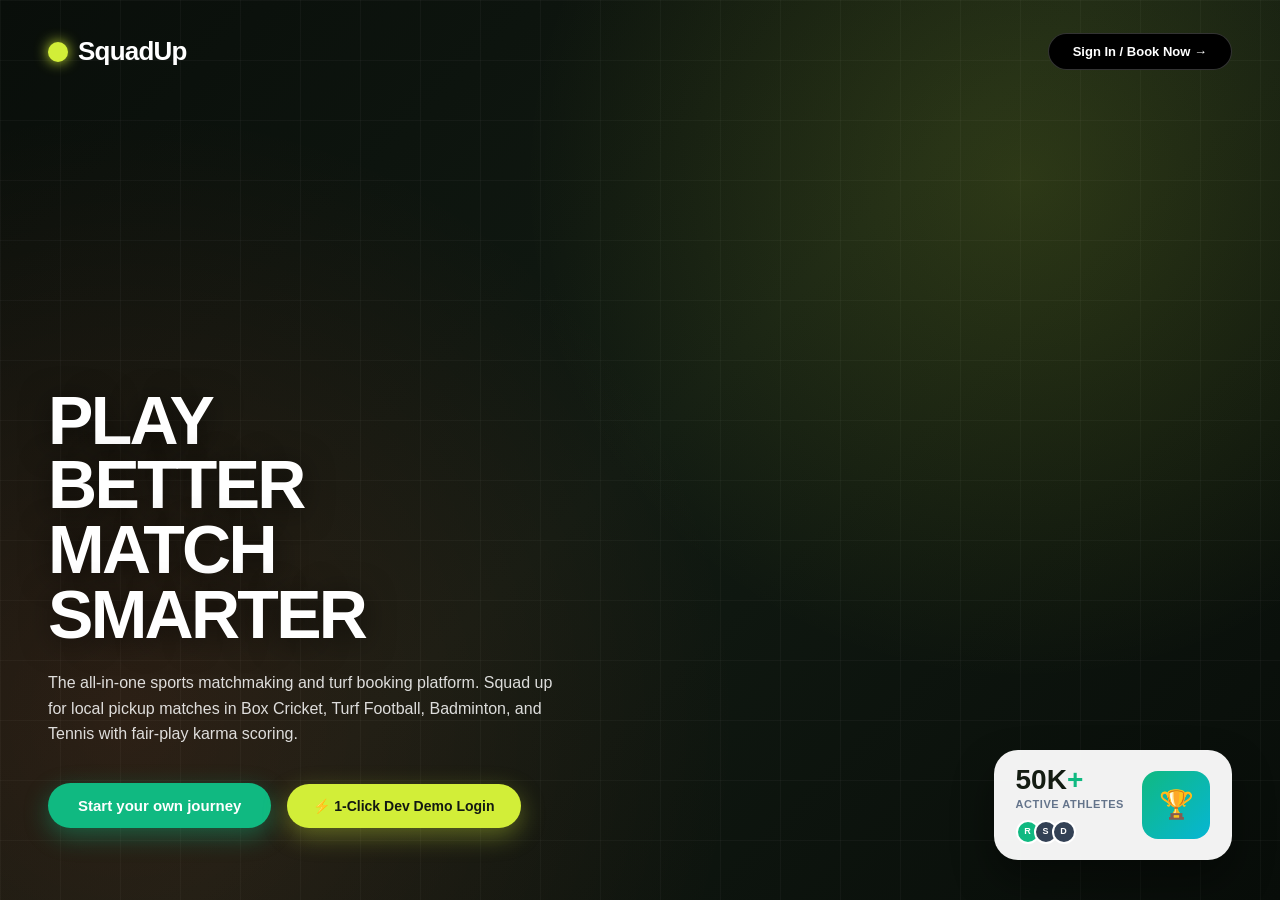
==== commit 5fd7c3dc: "Center Create Account button and add City select dropdown" ====
--- a/frontend/index.html
+++ b/frontend/index.html
@@ -88,7 +88,7 @@
               <label style="font-size: 11px; font-weight: 700; color: #94A3B8; text-transform: uppercase;">Password</label>
               <input type="password" id="login-password" class="filter-pill-canvas" style="width: 100%; margin-top: 6px; border-radius: var(--radius-md); background: #0B100B; color: #FFF; border-color: rgba(255,255,255,0.15);" value="devpassword123" required>
             </div>
-            <button type="submit" class="btn-coral-journey" style="width: 100%;">Log In to Dashboard</button>
+            <button type="submit" class="btn-coral-journey" style="width: 100%; display: flex; align-items: center; justify-content: center; text-align: center;">Log In to Dashboard</button>
           </form>
 
           <!-- Register Form (Hidden by default) -->
@@ -115,9 +115,16 @@
             </div>
             <div style="margin-bottom: 16px;">
               <label style="font-size: 11px; font-weight: 700; color: #94A3B8; text-transform: uppercase;">City</label>
-              <input type="text" id="register-city" class="filter-pill-canvas" style="width: 100%; margin-top: 4px; border-radius: var(--radius-md); background: #0B100B; color: #FFF;" value="Mumbai" required>
-            </div>
-            <button type="submit" class="btn-coral-journey" style="width: 100%;">Create Account</button>
+              <select id="register-city" class="filter-pill-canvas" style="width: 100%; margin-top: 4px; border-radius: var(--radius-md); background: #0B100B; color: #FFF;">
+                <option value="Mumbai" selected>Mumbai</option>
+                <option value="Bangalore">Bangalore</option>
+                <option value="Delhi">Delhi</option>
+                <option value="Pune">Pune</option>
+                <option value="Hyderabad">Hyderabad</option>
+                <option value="Chennai">Chennai</option>
+              </select>
+            </div>
+            <button type="submit" class="btn-coral-journey" style="width: 100%; display: flex; align-items: center; justify-content: center; text-align: center;">Create Account</button>
           </form>
 
           <div style="text-align: center; margin-top: 18px; font-size: 13px; color: #94A3B8;">
--- a/style.css
+++ b/style.css
@@ -0,0 +1,1281 @@
+/* 
+ * ====================================================================
+ * Turf Platform — Editorial Sports Bento Design System
+ * (Deep Obsidian, Warm Olive Matcha Canvas, Electric Lime & Sunset Coral)
+ * ====================================================================
+ */
+
+@import url('https://fonts.googleapis.com/css2?family=Outfit:wght@400;500;600;700;800;900&family=Plus+Jakarta+Sans:wght@300;400;500;600;700;800&display=swap');
+
+:root {
+  /* Colors */
+  --bg-dark: #0A0F0B;
+  --bg-sidebar: #070D08;
+  --bg-canvas: #E5ECD9;
+  --bg-canvas-card: #FFFFFF;
+  --bg-canvas-card-accent: #C7D9AB;
+  
+  --primary-lime: #D2EE38;
+  --primary-lime-glow: rgba(210, 238, 56, 0.35);
+  
+  /* Turf Emerald Green Accent */
+  --primary-emerald: #10B981;
+  --primary-emerald-hover: #059669;
+  --primary-emerald-glow: rgba(16, 185, 129, 0.4);
+
+  --primary-coral: #10B981;
+  --primary-coral-hover: #059669;
+  --primary-coral-glow: rgba(16, 185, 129, 0.4);
+
+  --accent-matcha: #C5D8A9;
+  --accent-dark-card: #121A13;
+  --accent-turf-green: #10B981;
+
+  --text-dark: #0F1710;
+  --text-dark-muted: #52664D;
+  --text-light: #F8FAFC;
+  --text-light-muted: #94A3B8;
+
+  --border-light: rgba(0, 0, 0, 0.08);
+  --border-dark: rgba(255, 255, 255, 0.08);
+  --border-lime: rgba(210, 238, 56, 0.3);
+
+  --font-display: 'Outfit', -apple-system, BlinkMacSystemFont, sans-serif;
+  --font-body: 'Plus Jakarta Sans', -apple-system, BlinkMacSystemFont, sans-serif;
+
+  --radius-sm: 10px;
+  --radius-md: 16px;
+  --radius-lg: 24px;
+  --radius-xl: 32px;
+  --radius-full: 9999px;
+
+  --glass-blur: blur(20px);
+}
+
+*, *::before, *::after {
+  box-sizing: border-box;
+  margin: 0;
+  padding: 0;
+}
+
+body {
+  background-color: var(--bg-dark);
+  color: var(--text-light);
+  font-family: var(--font-body);
+  font-size: 14px;
+  line-height: 1.5;
+  min-height: 100vh;
+  overflow-x: hidden;
+  -webkit-font-smoothing: antialiased;
+}
+
+h1, h2, h3, h4, h5, h6 {
+  font-family: var(--font-display);
+  font-weight: 800;
+  letter-spacing: -0.03em;
+}
+
+button, input, select, textarea {
+  font-family: inherit;
+  font-size: inherit;
+}
+
+/* ====================================================================
+ * 1. HERO / LANDING SCREEN (Novex Courts Style)
+ * ==================================================================== */
+.hero-landing-wrapper {
+  min-height: 100vh;
+  width: 100%;
+  position: relative;
+  background: 
+    radial-gradient(circle at 80% 20%, rgba(210, 238, 56, 0.15) 0%, transparent 40%),
+    radial-gradient(circle at 10% 80%, rgba(255, 94, 58, 0.12) 0%, transparent 45%),
+    linear-gradient(135deg, #090E0A 0%, #111A12 50%, #080D09 100%);
+  display: flex;
+  flex-direction: column;
+  justify-content: space-between;
+  padding: 32px 48px;
+  overflow: hidden;
+}
+
+/* Grid Line Background Accents */
+.hero-landing-wrapper::before {
+  content: '';
+  position: absolute;
+  inset: 0;
+  background-image: 
+    linear-gradient(rgba(255, 255, 255, 0.03) 1px, transparent 1px),
+    linear-gradient(90deg, rgba(255, 255, 255, 0.03) 1px, transparent 1px);
+  background-size: 60px 60px;
+  pointer-events: none;
+}
+
+.hero-header {
+  position: relative;
+  z-index: 10;
+  display: flex;
+  align-items: center;
+  justify-content: space-between;
+}
+
+.hero-brand {
+  font-family: var(--font-display);
+  font-size: 26px;
+  font-weight: 900;
+  color: #FFF;
+  letter-spacing: -0.03em;
+  display: flex;
+  align-items: center;
+  gap: 10px;
+}
+
+.hero-brand-ball {
+  width: 20px;
+  height: 20px;
+  border-radius: 50%;
+  background: var(--primary-lime);
+  box-shadow: 0 0 14px var(--primary-lime);
+}
+
+.hero-nav-pill {
+  background: rgba(255, 255, 255, 0.08);
+  backdrop-filter: var(--glass-blur);
+  border: 1px solid rgba(255, 255, 255, 0.14);
+  border-radius: var(--radius-full);
+  padding: 6px 12px;
+  display: flex;
+  align-items: center;
+  gap: 6px;
+}
+
+.hero-nav-item {
+  padding: 8px 18px;
+  border-radius: var(--radius-full);
+  color: rgba(255, 255, 255, 0.8);
+  font-size: 13px;
+  font-weight: 600;
+  cursor: pointer;
+  transition: all 0.2s ease;
+  background: transparent;
+  border: none;
+}
+
+.hero-nav-item:hover, .hero-nav-item.active {
+  background: rgba(255, 255, 255, 0.16);
+  color: #FFF;
+}
+
+.hero-auth-btn {
+  background: #000;
+  color: #FFF;
+  padding: 10px 24px;
+  border-radius: var(--radius-full);
+  font-weight: 700;
+  font-size: 13px;
+  border: 1px solid rgba(255, 255, 255, 0.2);
+  cursor: pointer;
+  display: flex;
+  align-items: center;
+  gap: 8px;
+  transition: all 0.2s ease;
+}
+
+.hero-auth-btn:hover {
+  background: var(--primary-coral);
+  border-color: var(--primary-coral);
+  box-shadow: 0 0 20px var(--primary-coral-glow);
+}
+
+.hero-body-content {
+  position: relative;
+  z-index: 10;
+  max-width: 680px;
+  margin: 60px 0 40px 0;
+}
+
+.hero-massive-title {
+  font-size: 68px;
+  line-height: 0.95;
+  text-transform: uppercase;
+  color: #FFF;
+  font-weight: 900;
+  margin-bottom: 24px;
+  letter-spacing: -0.04em;
+  text-shadow: 0 4px 30px rgba(0,0,0,0.6);
+}
+
+.hero-subtitle {
+  font-size: 16px;
+  color: rgba(255, 255, 255, 0.85);
+  line-height: 1.6;
+  margin-bottom: 36px;
+  max-width: 520px;
+}
+
+.hero-cta-group {
+  display: flex;
+  align-items: center;
+  gap: 16px;
+  flex-wrap: wrap;
+}
+
+.btn-coral-journey {
+  background: var(--primary-coral);
+  color: #FFF;
+  padding: 14px 30px;
+  border-radius: var(--radius-full);
+  font-weight: 700;
+  font-size: 15px;
+  border: none;
+  cursor: pointer;
+  box-shadow: 0 8px 24px var(--primary-coral-glow);
+  transition: all 0.25s ease;
+  display: inline-flex;
+  align-items: center;
+  gap: 10px;
+}
+
+.btn-coral-journey:hover {
+  background: var(--primary-coral-hover);
+  transform: translateY(-2px);
+  box-shadow: 0 12px 32px var(--primary-coral-glow);
+}
+
+.btn-lime-dev {
+  background: var(--primary-lime);
+  color: #121812;
+  padding: 14px 26px;
+  border-radius: var(--radius-full);
+  font-weight: 800;
+  font-size: 14px;
+  border: none;
+  cursor: pointer;
+  box-shadow: 0 8px 24px var(--primary-lime-glow);
+  transition: all 0.25s ease;
+  display: inline-flex;
+  align-items: center;
+  gap: 8px;
+}
+
+.btn-lime-dev:hover {
+  transform: translateY(-2px);
+  box-shadow: 0 12px 32px var(--primary-lime-glow);
+}
+
+/* Floating Proof Card */
+.hero-proof-card {
+  position: absolute;
+  bottom: 40px;
+  right: 48px;
+  z-index: 10;
+  background: rgba(255, 255, 255, 0.95);
+  color: #141C12;
+  border-radius: var(--radius-lg);
+  padding: 16px 22px;
+  display: flex;
+  align-items: center;
+  gap: 18px;
+  box-shadow: 0 20px 40px rgba(0, 0, 0, 0.4);
+  backdrop-filter: blur(20px);
+}
+
+.proof-number {
+  font-family: var(--font-display);
+  font-size: 28px;
+  font-weight: 900;
+  line-height: 1;
+  color: #141C12;
+}
+
+.proof-number span {
+  color: var(--primary-coral);
+}
+
+.proof-label {
+  font-size: 11px;
+  color: #64748B;
+  font-weight: 600;
+  text-transform: uppercase;
+  letter-spacing: 0.05em;
+  margin-top: 2px;
+}
+
+.proof-avatars-row {
+  display: flex;
+  margin-top: 8px;
+}
+
+.proof-avatar-dot {
+  width: 24px;
+  height: 24px;
+  border-radius: 50%;
+  background: #334155;
+  border: 2px solid #FFF;
+  margin-left: -6px;
+  font-size: 9px;
+  color: #FFF;
+  display: flex;
+  align-items: center;
+  justify-content: center;
+  font-weight: 700;
+}
+
+.proof-avatar-dot:first-child {
+  margin-left: 0;
+  background: var(--primary-coral);
+}
+
+.proof-thumb-preview {
+  width: 68px;
+  height: 68px;
+  border-radius: var(--radius-md);
+  background: linear-gradient(135deg, #10B981, #06B6D4);
+  display: flex;
+  align-items: center;
+  justify-content: center;
+  font-size: 28px;
+}
+
+/* Modal Auth Popover */
+.auth-popup-card {
+  position: absolute;
+  top: 50%;
+  left: 50%;
+  transform: translate(-50%, -50%);
+  width: 100%;
+  max-width: 440px;
+  background: #131A13;
+  border: 1px solid var(--border-dark);
+  border-radius: var(--radius-xl);
+  padding: 36px;
+  box-shadow: 0 24px 60px rgba(0, 0, 0, 0.85);
+  z-index: 50;
+  display: none;
+}
+
+.auth-popup-card.open {
+  display: block;
+  animation: popIn 0.25s cubic-bezier(0.16, 1, 0.3, 1);
+}
+
+@keyframes popIn {
+  from { opacity: 0; transform: translate(-50%, -46%); }
+  to { opacity: 1; transform: translate(-50%, -50%); }
+}
+
+/* ====================================================================
+ * 2. SQUADUP BENTO DASHBOARD
+ * ==================================================================== */
+.match-app-layout {
+  display: flex;
+  min-height: 100vh;
+  background-color: var(--bg-dark);
+  padding: 16px;
+  gap: 16px;
+}
+
+.match-sidebar {
+  width: 230px;
+  background: var(--bg-sidebar);
+  border-radius: var(--radius-xl);
+  padding: 24px 18px;
+  display: flex;
+  flex-direction: column;
+  justify-content: space-between;
+  border: 1px solid rgba(255, 255, 255, 0.04);
+}
+
+.match-brand-logo {
+  display: flex;
+  align-items: center;
+  gap: 10px;
+  font-family: var(--font-display);
+  font-size: 18px;
+  font-weight: 900;
+  letter-spacing: -0.02em;
+  color: #FFF;
+  padding: 0 8px 24px 8px;
+  border-bottom: 1px solid rgba(255, 255, 255, 0.06);
+}
+
+.tennis-ball-icon {
+  width: 20px;
+  height: 20px;
+  border-radius: 50%;
+  background: var(--primary-lime);
+  box-shadow: 0 0 14px var(--primary-lime);
+}
+
+.match-nav-list {
+  list-style: none;
+  display: flex;
+  flex-direction: column;
+  gap: 6px;
+  margin-top: 24px;
+}
+
+.match-nav-item {
+  display: flex;
+  align-items: center;
+  gap: 12px;
+  padding: 12px 14px;
+  border-radius: var(--radius-md);
+  color: rgba(255, 255, 255, 0.45);
+  font-size: 12px;
+  font-weight: 700;
+  letter-spacing: 0.06em;
+  text-transform: uppercase;
+  cursor: pointer;
+  transition: all 0.2s ease;
+}
+
+.match-nav-item svg {
+  width: 16px;
+  height: 16px;
+  stroke-width: 2.2;
+}
+
+.match-nav-item:hover {
+  color: #FFF;
+  background: rgba(255, 255, 255, 0.04);
+}
+
+.match-nav-item.active {
+  background: rgba(210, 238, 56, 0.12);
+  color: var(--primary-lime);
+  border-left: 3px solid var(--primary-lime);
+}
+
+.match-nav-item.active svg {
+  color: var(--primary-lime);
+}
+
+.sidebar-pro-card {
+  background: linear-gradient(135deg, rgba(210, 238, 56, 0.1), rgba(255, 255, 255, 0.03));
+  border: 1px solid rgba(210, 238, 56, 0.2);
+  border-radius: var(--radius-lg);
+  padding: 16px;
+  text-align: center;
+}
+
+.sidebar-pro-title {
+  font-size: 12px;
+  font-weight: 800;
+  color: var(--primary-lime);
+  text-transform: uppercase;
+  margin-bottom: 4px;
+}
+
+.sidebar-pro-desc {
+  font-size: 11px;
+  color: var(--text-light-muted);
+  margin-bottom: 12px;
+}
+
+/* ====================================================================
+ * Main Bento Canvas
+ * ==================================================================== */
+.match-main-canvas {
+  flex: 1;
+  background: var(--bg-canvas);
+  border-radius: var(--radius-xl);
+  padding: 32px;
+  display: flex;
+  flex-direction: column;
+  color: var(--text-dark);
+  overflow-y: auto;
+}
+
+.match-topbar {
+  display: flex;
+  align-items: center;
+  justify-content: space-between;
+  margin-bottom: 28px;
+  flex-wrap: wrap;
+  gap: 16px;
+}
+
+.match-greeting-title {
+  font-size: 32px;
+  font-weight: 900;
+  color: var(--text-dark);
+  line-height: 1.1;
+}
+
+.match-date-sub {
+  font-size: 11px;
+  font-weight: 700;
+  text-transform: uppercase;
+  letter-spacing: 0.08em;
+  color: var(--text-dark-muted);
+  margin-top: 4px;
+}
+
+.match-topbar-pills {
+  display: flex;
+  align-items: center;
+  gap: 10px;
+}
+
+.stat-pill {
+  background: #FFF;
+  border-radius: var(--radius-full);
+  padding: 8px 16px;
+  display: flex;
+  align-items: center;
+  gap: 8px;
+  font-size: 12px;
+  font-weight: 700;
+  color: var(--text-dark);
+  box-shadow: 0 2px 8px rgba(0, 0, 0, 0.04);
+}
+
+.topbar-round-btn {
+  width: 40px;
+  height: 40px;
+  border-radius: 50%;
+  background: #FFF;
+  border: none;
+  display: flex;
+  align-items: center;
+  justify-content: center;
+  cursor: pointer;
+  box-shadow: 0 2px 8px rgba(0, 0, 0, 0.04);
+  color: var(--text-dark);
+  transition: all 0.2s ease;
+}
+
+.topbar-round-btn:hover {
+  background: var(--text-dark);
+  color: #FFF;
+}
+
+/* Bento Grid */
+.bento-grid {
+  display: grid;
+  grid-template-columns: 320px 1fr 1fr;
+  grid-template-rows: auto auto auto;
+  gap: 20px;
+}
+
+/* 1. Athlete Card */
+.bento-athlete-card {
+  grid-row: span 2;
+  background: linear-gradient(135deg, #1C261B 0%, #101610 100%);
+  border-radius: var(--radius-xl);
+  min-height: 440px;
+  position: relative;
+  display: flex;
+  flex-direction: column;
+  justify-content: flex-end;
+  padding: 20px;
+  overflow: hidden;
+  box-shadow: 0 10px 30px rgba(0, 0, 0, 0.08);
+}
+
+.bento-athlete-card::before {
+  content: '⚡';
+  position: absolute;
+  top: 20px;
+  right: 20px;
+  font-size: 80px;
+  opacity: 0.15;
+}
+
+.athlete-glass-overlay {
+  background: rgba(255, 255, 255, 0.9);
+  backdrop-filter: blur(16px);
+  border: 1px solid rgba(255, 255, 255, 0.8);
+  border-radius: var(--radius-lg);
+  padding: 18px;
+  color: var(--text-dark);
+}
+
+.athlete-badge-header {
+  display: flex;
+  align-items: center;
+  gap: 12px;
+  margin-bottom: 12px;
+}
+
+.athlete-thumb {
+  width: 44px;
+  height: 44px;
+  border-radius: 50%;
+  background: var(--primary-lime);
+  display: flex;
+  align-items: center;
+  justify-content: center;
+  font-weight: 800;
+  font-size: 16px;
+  color: #121812;
+}
+
+.athlete-name {
+  font-size: 18px;
+  font-weight: 800;
+  line-height: 1.1;
+}
+
+.athlete-country {
+  font-size: 11px;
+  color: var(--text-dark-muted);
+  font-weight: 700;
+  text-transform: uppercase;
+}
+
+.athlete-meta-grid {
+  display: grid;
+  grid-template-columns: 1fr 1fr;
+  gap: 6px 12px;
+  font-size: 12px;
+  color: var(--text-dark-muted);
+  border-top: 1px solid rgba(0, 0, 0, 0.06);
+  padding-top: 10px;
+}
+
+.athlete-meta-grid span {
+  font-weight: 700;
+  color: var(--text-dark);
+}
+
+/* 2. My Next Match VS Card */
+.bento-next-match {
+  grid-column: span 2;
+  background: #FFF;
+  border-radius: var(--radius-xl);
+  padding: 24px;
+  box-shadow: 0 10px 30px rgba(0, 0, 0, 0.04);
+  display: flex;
+  flex-direction: column;
+  justify-content: space-between;
+}
+
+.match-header-row {
+  display: flex;
+  align-items: center;
+  justify-content: space-between;
+  margin-bottom: 16px;
+}
+
+.match-header-row h3 {
+  font-size: 18px;
+  font-weight: 800;
+}
+
+.match-date-badge {
+  display: flex;
+  align-items: center;
+  gap: 6px;
+  font-size: 11px;
+  font-weight: 700;
+  text-transform: uppercase;
+  color: var(--text-dark-muted);
+}
+
+.match-versus-row {
+  display: flex;
+  align-items: center;
+  justify-content: space-between;
+  gap: 16px;
+}
+
+.vs-fighter-card {
+  flex: 1;
+  height: 120px;
+  border-radius: var(--radius-lg);
+  color: #FFF;
+  position: relative;
+  overflow: hidden;
+  padding: 16px;
+  display: flex;
+  flex-direction: column;
+  justify-content: flex-end;
+}
+
+.vs-fighter-card.player1 {
+  background: linear-gradient(135deg, #1E293B, #0F172A);
+}
+
+.vs-fighter-card.player2 {
+  background: linear-gradient(135deg, #2D3A2C, #131A13);
+}
+
+.vs-badge-circle {
+  width: 40px;
+  height: 40px;
+  border-radius: 50%;
+  background: var(--bg-canvas);
+  color: var(--text-dark);
+  font-family: var(--font-display);
+  font-weight: 900;
+  display: flex;
+  align-items: center;
+  justify-content: center;
+  font-size: 13px;
+  box-shadow: 0 4px 12px rgba(0,0,0,0.06);
+}
+
+/* 3. Latest Scores Card */
+.bento-scores-card {
+  background: var(--accent-matcha);
+  border-radius: var(--radius-xl);
+  padding: 22px;
+  box-shadow: 0 10px 30px rgba(0, 0, 0, 0.04);
+}
+
+.score-tabs {
+  display: flex;
+  gap: 6px;
+  margin: 12px 0 16px 0;
+}
+
+.score-tab-pill {
+  padding: 5px 12px;
+  border-radius: var(--radius-full);
+  font-size: 11px;
+  font-weight: 700;
+  text-transform: uppercase;
+  border: none;
+  cursor: pointer;
+  background: rgba(0, 0, 0, 0.06);
+  color: var(--text-dark);
+}
+
+.score-tab-pill.active {
+  background: #000;
+  color: #FFF;
+}
+
+.live-score-box {
+  background: rgba(255, 255, 255, 0.7);
+  border-radius: var(--radius-md);
+  padding: 14px;
+  display: flex;
+  align-items: center;
+  justify-content: space-between;
+}
+
+/* 4. Statistic Big Number Card */
+.bento-stat-card {
+  background: #141C12;
+  color: #FFF;
+  border-radius: var(--radius-xl);
+  padding: 24px;
+  display: flex;
+  flex-direction: column;
+  justify-content: center;
+  align-items: center;
+  text-align: center;
+  position: relative;
+  overflow: hidden;
+}
+
+.stat-big-number {
+  font-size: 48px;
+  font-weight: 900;
+  line-height: 1;
+  color: var(--primary-lime);
+  margin-bottom: 6px;
+}
+
+.stat-subtext {
+  font-size: 12px;
+  text-transform: uppercase;
+  letter-spacing: 0.08em;
+  color: rgba(255, 255, 255, 0.6);
+  font-weight: 700;
+}
+
+/* 5. Bottom Row */
+.bento-bottom-row {
+  grid-column: span 3;
+  display: grid;
+  grid-template-columns: repeat(3, 1fr);
+  gap: 20px;
+}
+
+.win-pill-card {
+  background: #FFF;
+  border-radius: var(--radius-lg);
+  padding: 18px 24px;
+  display: flex;
+  align-items: center;
+  justify-content: space-between;
+  box-shadow: 0 4px 16px rgba(0, 0, 0, 0.03);
+}
+
+.win-pill-title {
+  font-size: 12px;
+  font-weight: 700;
+  text-transform: uppercase;
+  letter-spacing: 0.05em;
+  color: var(--text-dark-muted);
+}
+
+.win-pill-count {
+  font-size: 24px;
+  font-weight: 900;
+  color: var(--text-dark);
+}
+
+/* Hub View Components */
+.hub-content-section {
+  display: none;
+}
+.hub-content-section.active {
+  display: block;
+}
+
+.hub-card {
+  background: #FFF;
+  border-radius: var(--radius-lg);
+  padding: 22px;
+  box-shadow: 0 4px 16px rgba(0,0,0,0.04);
+}
+
+.filter-pill-canvas {
+  background: #FFF;
+  color: var(--text-dark);
+  padding: 8px 18px;
+  border-radius: var(--radius-full);
+  font-weight: 700;
+  font-size: 13px;
+  border: 1px solid var(--border-light);
+  cursor: pointer;
+  transition: all 0.2s ease;
+}
+
+.filter-pill-canvas.active, .filter-pill-canvas:hover {
+  background: #000;
+  color: #FFF;
+}
+
+/* Toast */
+.toast-container {
+  position: fixed;
+  bottom: 24px;
+  right: 24px;
+  z-index: 100;
+  display: flex;
+  flex-direction: column;
+  gap: 10px;
+}
+
+.toast {
+  background: #141C12;
+  color: #FFF;
+  border-left: 4px solid var(--primary-lime);
+  border-radius: var(--radius-md);
+  padding: 12px 18px;
+  display: flex;
+  align-items: center;
+  gap: 12px;
+  box-shadow: 0 10px 30px rgba(0,0,0,0.4);
+}
+
+.toast-error { border-left-color: var(--primary-coral); }
+.toast-warning { border-left-color: #F59E0B; }
+
+@media (max-width: 1024px) {
+  .bento-grid { grid-template-columns: 1fr; }
+  .bento-athlete-card { grid-row: auto; }
+  .bento-next-match { grid-column: span 1; }
+  .bento-bottom-row { grid-column: span 1; grid-template-columns: 1fr; }
+  .match-sidebar { width: 100%; }
+}
+
+/* ==================================================================== */
+/* 11. Mobile Phone Viewport Optimizations (iOS / Android Screen Fits)  */
+/* ==================================================================== */
+@media (max-width: 768px) {
+  /* Hero & Landing */
+  .hero-landing-wrapper {
+    padding: 24px 18px 40px;
+    justify-content: flex-start;
+    gap: 28px;
+  }
+  .hero-header {
+    width: 100%;
+  }
+  .hero-massive-title {
+    font-size: 38px;
+    line-height: 1.05;
+    margin-bottom: 16px;
+  }
+  .hero-subtitle {
+    font-size: 14px;
+    line-height: 1.5;
+    margin-bottom: 24px;
+  }
+  .hero-body-content {
+    margin: 10px 0 0 0;
+  }
+  .hero-cta-group {
+    flex-direction: column;
+    align-items: stretch;
+    gap: 12px;
+  }
+  .hero-cta-group button {
+    width: 100%;
+    justify-content: center;
+  }
+  .hero-proof-card {
+    position: static;
+    margin-top: 20px;
+    width: 100%;
+    justify-content: space-between;
+  }
+
+  /* Main In-App Layout & Mobile Bottom Navigation Bar */
+  .match-app-layout {
+    flex-direction: column;
+    padding: 10px 10px 84px 10px;
+    gap: 12px;
+  }
+
+  .match-sidebar {
+    width: 100%;
+    padding: 14px 16px;
+    border-radius: var(--radius-lg);
+    background: var(--bg-sidebar);
+  }
+  .match-sidebar .sidebar-pro-card,
+  .match-sidebar #logout-btn {
+    display: none;
+  }
+  .match-brand-logo {
+    padding: 0 0 10px 0;
+    border-bottom: none;
+  }
+
+  /* Fixed Mobile Bottom Nav Bar (Native App Style) */
+  .match-nav-list {
+    position: fixed;
+    bottom: 0;
+    left: 0;
+    right: 0;
+    background: #0A0F0B;
+    border-top: 1px solid rgba(255, 255, 255, 0.1);
+    flex-direction: row;
+    justify-content: space-around;
+    padding: 8px 4px;
+    margin: 0;
+    z-index: 95;
+    box-shadow: 0 -10px 30px rgba(0, 0, 0, 0.8);
+    backdrop-filter: blur(20px);
+  }
+  .match-nav-item {
+    flex-direction: column;
+    gap: 4px;
+    padding: 6px 8px;
+    font-size: 9px;
+    border-radius: var(--radius-sm);
+    border-left: none !important;
+  }
+  .match-nav-item svg {
+    width: 18px;
+    height: 18px;
+  }
+  .match-nav-item.active {
+    background: rgba(210, 238, 56, 0.15);
+    color: var(--primary-lime);
+  }
+
+  /* Main Bento Canvas on Mobile */
+  .match-main-canvas {
+    padding: 18px 14px;
+    border-radius: var(--radius-lg);
+  }
+  .match-topbar {
+    flex-direction: column;
+    align-items: flex-start;
+    gap: 14px;
+    margin-bottom: 20px;
+  }
+  .match-greeting-title {
+    font-size: 24px;
+  }
+  .match-topbar-pills {
+    width: 100%;
+    overflow-x: auto;
+    padding-bottom: 4px;
+    flex-wrap: nowrap;
+    -webkit-overflow-scrolling: touch;
+  }
+
+  /* Bento Grid Stack */
+  .bento-grid {
+    grid-template-columns: 1fr;
+    gap: 14px;
+  }
+  .bento-athlete-card {
+    min-height: 280px;
+    grid-row: auto;
+  }
+  .bento-next-match {
+    grid-column: span 1;
+    padding: 18px;
+  }
+  .match-versus-row {
+    flex-direction: column;
+    gap: 10px;
+  }
+  .vs-badge-circle {
+    width: 32px;
+    height: 32px;
+    font-size: 11px;
+  }
+  .vs-fighter-card {
+    width: 100%;
+    height: 90px;
+  }
+  .bento-bottom-row {
+    grid-template-columns: 1fr;
+    grid-column: span 1;
+    gap: 10px;
+  }
+
+  /* Social & Profile Grids */
+  #view-social > div,
+  #view-profile > div {
+    grid-template-columns: 1fr !important;
+  }
+
+  /* Chat Drawer Mobile Bottom Sheet */
+  #chat-drawer {
+    width: 100% !important;
+    height: 80vh !important;
+    bottom: 0 !important;
+    right: 0 !important;
+    border-radius: 24px 24px 0 0 !important;
+    z-index: 100 !important;
+  }
+
+  /* Popup Card Fits */
+  .auth-popup-card {
+    width: 95%;
+    padding: 20px 16px;
+    max-height: 85vh;
+  }
+}
+
+/* ==================================================================== */
+/* Date Blocks Carousel & Available Slot Blocks (Playo / Playspots Style)*/
+/* ==================================================================== */
+.date-blocks-carousel {
+  display: flex;
+  gap: 10px;
+  overflow-x: auto;
+  padding: 4px 2px 12px;
+  scroll-behavior: smooth;
+  -webkit-overflow-scrolling: touch;
+}
+.date-blocks-carousel::-webkit-scrollbar {
+  height: 6px;
+}
+.date-blocks-carousel::-webkit-scrollbar-track {
+  background: rgba(255, 255, 255, 0.05);
+  border-radius: 4px;
+}
+.date-blocks-carousel::-webkit-scrollbar-thumb {
+  background: rgba(16, 185, 129, 0.45);
+  border-radius: 4px;
+}
+.date-blocks-carousel::-webkit-scrollbar-thumb:hover {
+  background: rgba(16, 185, 129, 0.7);
+}
+.date-block-btn {
+  flex: 0 0 64px;
+  height: 68px;
+  background: rgba(255, 255, 255, 0.05);
+  border: 1.5px solid rgba(255, 255, 255, 0.12);
+  border-radius: 12px;
+  display: flex;
+  flex-direction: column;
+  align-items: center;
+  justify-content: center;
+  cursor: pointer;
+  transition: all 0.2s cubic-bezier(0.16, 1, 0.3, 1);
+  user-select: none;
+}
+.date-block-btn .date-num {
+  font-size: 20px;
+  font-weight: 900;
+  color: #FFF;
+  line-height: 1.1;
+}
+.date-block-btn .date-day {
+  font-size: 10px;
+  font-weight: 800;
+  color: #94A3B8;
+  text-transform: uppercase;
+  margin-top: 2px;
+}
+.date-block-btn:hover {
+  background: rgba(255, 255, 255, 0.12);
+  border-color: rgba(255, 255, 255, 0.3);
+}
+.date-block-btn.active {
+  background: rgba(16, 185, 129, 0.15);
+  border: 2px solid #10B981;
+  box-shadow: 0 0 16px rgba(16, 185, 129, 0.35);
+}
+.date-block-btn.active .date-num {
+  color: #10B981;
+}
+.date-block-btn.active .date-day {
+  color: #10B981;
+}
+
+/* Slot Blocks Grid */
+.slots-block-grid {
+  display: grid;
+  grid-template-columns: repeat(auto-fill, minmax(88px, 1fr));
+  gap: 8px;
+  max-height: 175px;
+  overflow-y: auto;
+  padding: 4px 2px;
+}
+.slots-block-grid::-webkit-scrollbar {
+  width: 4px;
+}
+.slots-block-grid::-webkit-scrollbar-thumb {
+  background: rgba(255, 255, 255, 0.2);
+  border-radius: 4px;
+}
+.slot-block-btn {
+  background: rgba(255, 255, 255, 0.05);
+  border: 1px solid rgba(255, 255, 255, 0.12);
+  color: #E2E8F0;
+  border-radius: 8px;
+  padding: 10px 4px;
+  font-size: 11px;
+  font-weight: 700;
+  text-align: center;
+  cursor: pointer;
+  transition: all 0.18s ease;
+  user-select: none;
+}
+.slot-block-btn:hover {
+  background: rgba(255, 255, 255, 0.15);
+  color: #FFF;
+  border-color: rgba(255, 255, 255, 0.28);
+}
+.slot-block-btn.active {
+  background: #10B981;
+  color: #042F2E;
+  border: 1px solid #10B981;
+  font-weight: 900;
+  box-shadow: 0 0 14px rgba(16, 185, 129, 0.45);
+}
+
+/* Booking Bottom Summary Card */
+.booking-summary-bar {
+  background: #FFF;
+  color: #1E293B;
+  border-radius: 14px;
+  padding: 14px 16px;
+  margin-top: 14px;
+  box-shadow: 0 8px 24px rgba(0, 0, 0, 0.25);
+}
+.booking-summary-header {
+  text-align: center;
+  font-size: 11px;
+  font-weight: 700;
+  color: #64748B;
+  padding-bottom: 8px;
+  border-bottom: 1px solid #F1F5F9;
+  margin-bottom: 10px;
+}
+.booking-time-split {
+  display: grid;
+  grid-template-columns: 1fr 1fr;
+  text-align: center;
+  margin-bottom: 12px;
+}
+.booking-time-split .time-col {
+  padding: 0 8px;
+}
+.booking-time-split .time-col:first-child {
+  border-right: 1px solid #E2E8F0;
+}
+.booking-time-split .time-label {
+  font-size: 10px;
+  font-weight: 800;
+  color: #10B981;
+  text-transform: uppercase;
+}
+.booking-time-split .time-val {
+  font-size: 16px;
+  font-weight: 800;
+  color: #0F172A;
+  margin-top: 2px;
+}
+.booking-bottom-action-row {
+  display: flex;
+  align-items: center;
+  justify-content: space-between;
+  gap: 12px;
+  padding-top: 10px;
+  border-top: 1px solid #F1F5F9;
+}
+.booking-price-tag .price-label {
+  font-size: 10px;
+  font-weight: 700;
+  color: #64748B;
+  text-transform: uppercase;
+}
+.booking-price-tag .price-val {
+  font-size: 18px;
+  font-weight: 900;
+  color: #10B981;
+}
+.btn-book-confirm {
+  background: #10B981;
+  color: #FFF;
+  font-weight: 800;
+  font-size: 14px;
+  padding: 10px 24px;
+  border-radius: var(--radius-full);
+  border: none;
+  cursor: pointer;
+  transition: all 0.2s ease;
+  box-shadow: 0 4px 14px rgba(16, 185, 129, 0.3);
+}
+/* ==================================================================== */
+/* Modal Dialogs & Emerald Turf Cards                                  */
+/* ==================================================================== */
+.auth-popup-card {
+  position: fixed;
+  top: 50%;
+  left: 50%;
+  transform: translate(-50%, -50%) scale(0.96);
+  background: #0D140E;
+  border: 1.5px solid rgba(16, 185, 129, 0.28);
+  border-radius: var(--radius-xl);
+  padding: 26px 28px;
+  width: 92%;
+  max-width: 520px;
+  max-height: 90vh;
+  overflow-y: auto;
+  z-index: 100;
+  box-shadow: 0 30px 70px rgba(0, 0, 0, 0.75), 0 0 45px rgba(16, 185, 129, 0.18);
+  display: none;
+  opacity: 0;
+  transition: all 0.25s cubic-bezier(0.16, 1, 0.3, 1);
+}
+
+.auth-popup-card::-webkit-scrollbar {
+  width: 4px;
+}
+.auth-popup-card::-webkit-scrollbar-thumb {
+  background: rgba(16, 185, 129, 0.3);
+  border-radius: 4px;
+}
+
+.auth-popup-card.open {
+  display: block;
+  opacity: 1;
+  transform: translate(-50%, -50%) scale(1);
+}
